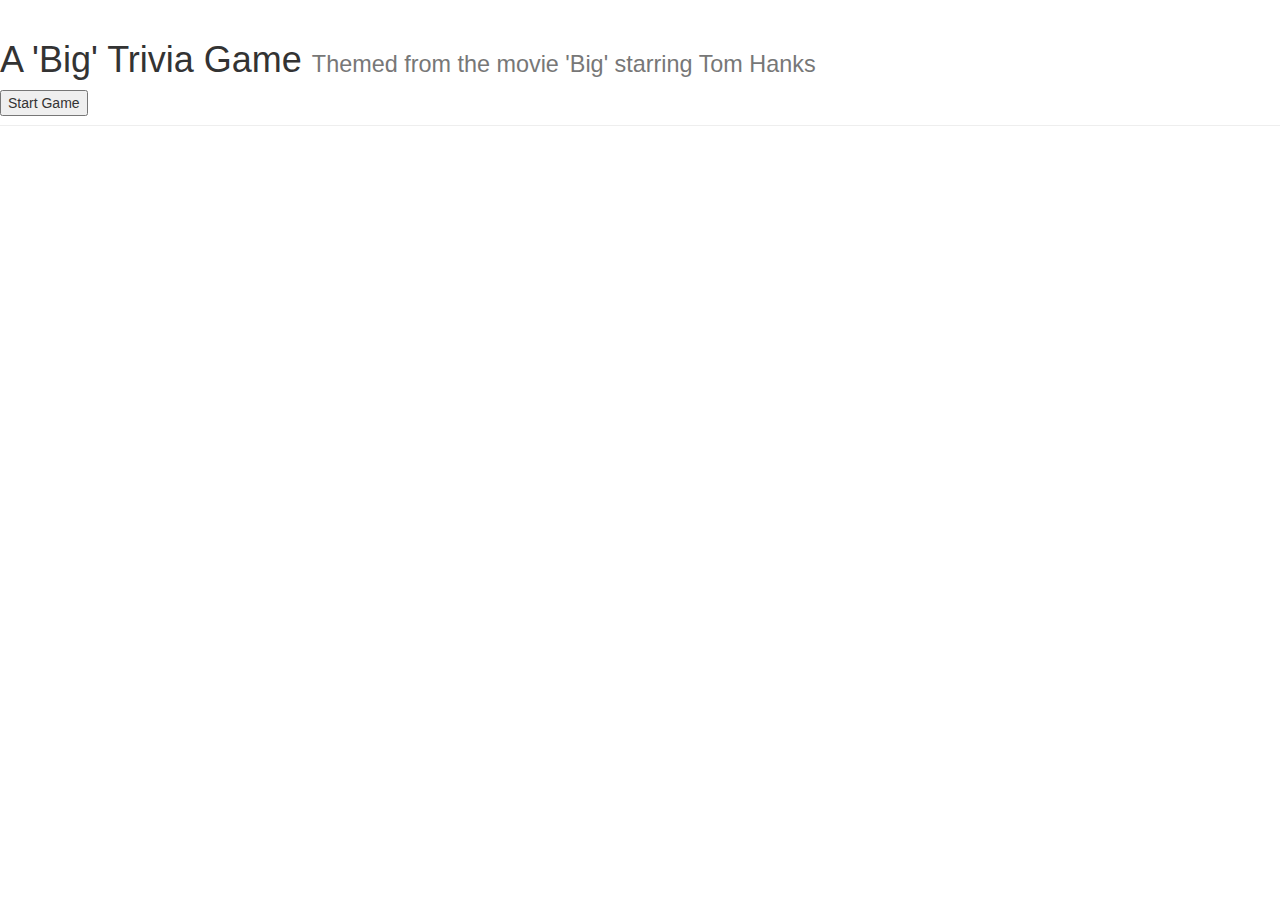
==== index.html @ c5eec669 "First push" ====
<!DOCTYPE html>
<html>
<head>
	<title>Trivia Game</title>
	<meta name="viewport" content="width=device-width, initial-scale=1">
	<script src="https://ajax.googleapis.com/ajax/libs/jquery/3.2.1/jquery.min.js"></script>
	<link rel="stylesheet" href="https://maxcdn.bootstrapcdn.com/bootstrap/3.3.7/css/bootstrap.min.css" integrity="sha384-BVYiiSIFeK1dGmJRAkycuHAHRg32OmUcww7on3RYdg4Va+PmSTsz/K68vbdEjh4u" crossorigin="anonymous">

</head>
<body>
	
	<div class="page-header" id="header">
  <h1>A 'Big' Trivia Game <small>Themed from the movie 'Big' starring Tom Hanks</small></h1>

<!-- Start button to begin game play shown here-->
  <button id="start">Start Game</button>
</div>
	<div id="game-board" class="invisible">
	<p id="timer">Time Remaining: </p>
<!-- Trivia questions for game displayed here -->
	<h3 id="question"></h3>
<div class="well well-sm">
<!-- Buttons that will display possible answers shown here -->
<div class="btn-group-vertical" role="group" aria-label="Trivia-game">
  <button type="button" class="btn btn-default" id="answer1"></button>
  <button type="button" class="btn btn-default" id="answer2"></button>
  <button type="button" class="btn btn-default" id="answer3"></button>
  <button type="button" class="btn btn-default" id="answer4"></button>
</div>
</div>
</div>

<script type="text/javascript">
$(document).ready(function(){
// variables created for correct answers, incorrect answers and unanswered questions
var correctAnswers = "";
var incorrectAnswers = "";
var unansweredQuestions = "";

// Object holding the game's questions and answers created below:
var game = {
	question1: {
		question: "In the movie 'Big', what did Josh Baskin wish for?",
		answers: [
			"To be tall enough to ride the roller coaster",
			"To date Cynthia Benson",
			"To be big",
			"To work at a job playing with toys"
		]		
	},
	question2: {
		question: "What was the name of the machine Josh made his wish on?",
		answers: [
			"Cleo",
			"Zoltar",
			"Gypsy",
			"Fortune"
		]		
	},
	question3: {
		question: "At what company does Josh get a job with in New York City?",
		answers: [
			"F.A.O. Schwarz",
			"MacMillan Toy Company",
			"KB Toys",
			"Toys R Us"
		]		
	},
	question4: {
		question: "Which of these songs does Josh and Mr. MacMillan play on the Walking Piano at F.A.O. Schwarz?",
		answers: [
			"Chopsticks",
			"Hot in the City",
			"Shimmy, Shimmy Cocoa Pop",
			"Forget Me Nots"
		]		
	},
	question5: {
		question: "After leaving the work party, what does Josh and his co-worker Susan do at his place?",
		answers: [
			"Jump on a trampoline",
			"Have a silly string fight",
			"Play GI-Joe: Commando Attack Game",
			"Throw darts"
		]		
	},
	question6: {
		question: "What toy do Susan and Josh collaborate on for MacMillan Toys?",
		answers: [
			"A Transformer for Girls",
			"An Electronic Comic Book",
			"A Squeezy Doll",
			"A Table Hockey Game"
		]		
	},
	question7: {
		question: "How did Josh become a kid again?",
		answers: [
			"The effects wore off when he went to sleep returning him to a kid again",
			"He visited a fortune teller who made him a potion to return him back to normal",
			"He woke up from a dream and realized he was still a kid",
			"He found a Zoltar machine and made a wish to be little again"
		]		
	},
	question8: {
		question: "Who took Josh home once he made his wish to be little again?",
		answers: [
			"His girlfriend, Susan Lawrence",
			"His best friend, Billy Kopecki",
			"His dream girl, Cynthia Benson",
			"His boss, Mr. MacMillan"
		]		
	},
}
// On click of start button, the button will become visible and the game board 
// displaying our question and answer combinations will appear
$("#start").click(function(){

	$("#start").addClass("invisible")
	$("#game-board").removeClass("invisible");

	// window.onload = function() {
	// setTimeout(thirtySeconds, 1000 * 30);
	// function thirtySeconds() {
	// 	$("#timer").append("<h2>Time's Up! </h2>");
	// }
});

// var countDown = {
// 	time: 30,
// 	start: function () {
// 		counter = setInterval(stopwatch.count, 1000);
// 	},
// 	}

// 	count: function () {
// 		stopwatch.time--;
// 	}

// 	var converted = stopwatch.timeConverter(stopwatch.time);
// 	$("#timer").html(converted);
// }

// 	stop: function() {
// 	clearInterval(counter);
// }

// var converted = stopwatch.timeConverter(stopwatch.time);
// 	$("#timer").html(converted);

// timeConverter: function(t){
// 	var minutes = Math.floor(t/60);
// 	var seconds = t -  (minutes * 60);
// 	if (seconds< 10){
// 		seconds = "0" + seconds;
// 	}
// }






	// setInterval(function(){
	// 	$("#timer").html("00:00");
	// }, 30000); 
// var countDownTime = new Date("00:30").getTime();
// var x = setInterval(function() {
// 	var now = new Date().getTime();
// 	var distance = countDownTime - now;

// var seconds = Math.floor((distance % (1000 * 60)) / 1000);
// document.getElementById("timer").innerHTML = seconds + "s ";

//  if (distance < 0) {
//     clearInterval(x);
//     document.getElementById("timer").innerHTML = "Time's Up!";
//   }
// }, 30000);

// var numberOfQuestions = [1, 2, 3, 4, 5, 6, 7, 8];

// // var numberOfQuestions = ["question1", "question2", "question3", "question4", "question5", "question6", "question7", "question8"];

// 	for (var k = 0; k < numberOfQuestions; k++) {
// 		$('#question').html(game['question' + (k + 1)].question);

// 		for (var i = 0; i < game['question' + (k + 1)].answers.length; i++) {
// 			$('#answer' + (i+1)).html(game.question1.answers[i]);

// 		}	

// 	    $("#game-board").removeClass("invisible");
// 	    }
	});
// });
</script>
</body>
</html>
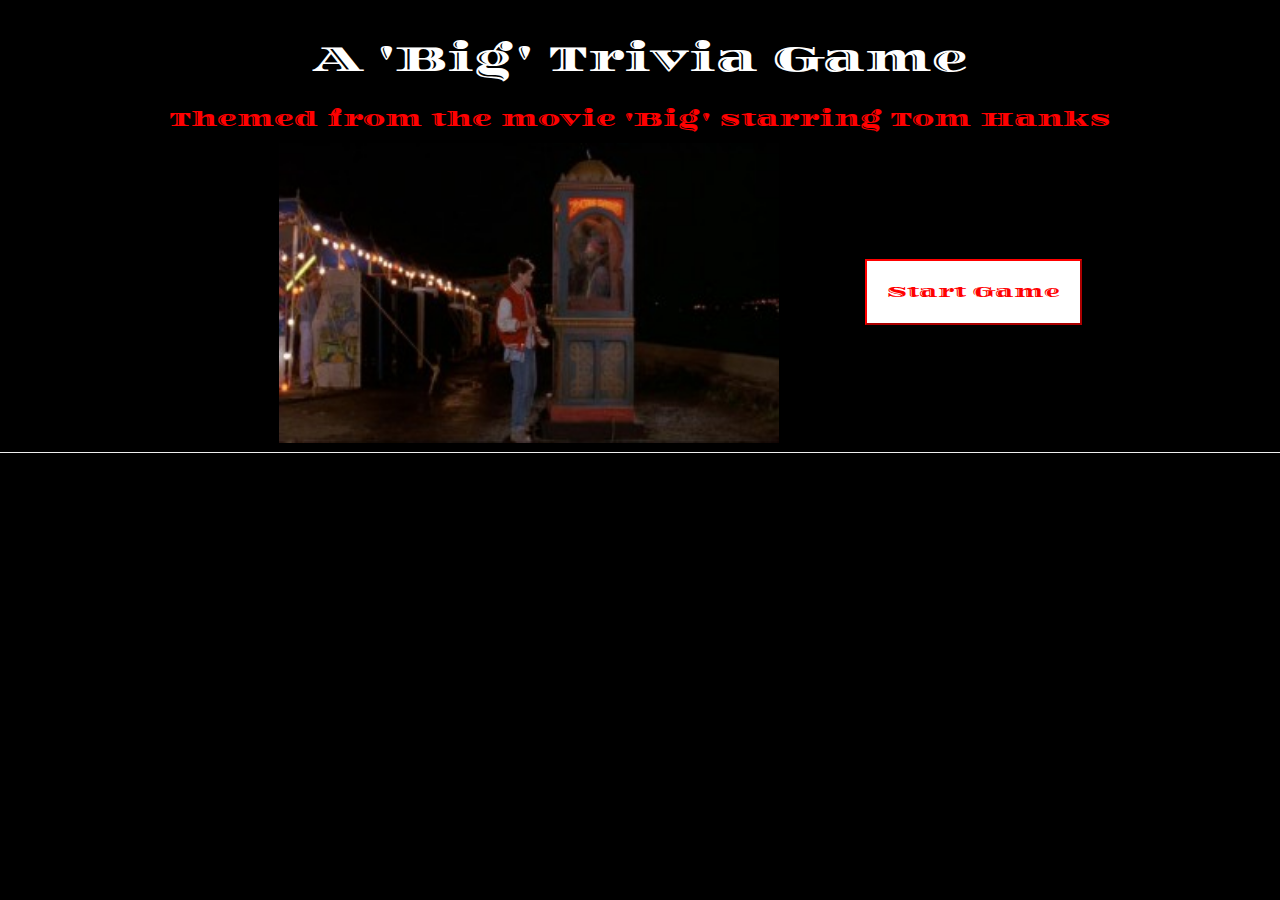
==== commit 2032e96f: "adding files" ====
--- a/index.html
+++ b/index.html
@@ -2,15 +2,21 @@
 <html>
 <head>
 	<title>Trivia Game</title>
+	<meta charset="utf-8">
+	<meta http-equiv="X-UA-Compatible" content="IE=edge">
 	<meta name="viewport" content="width=device-width, initial-scale=1">
 	<script src="https://ajax.googleapis.com/ajax/libs/jquery/3.2.1/jquery.min.js"></script>
+	<script type="text/javascript" src="assets/javascript/app.js"></script>
 	<link rel="stylesheet" href="https://maxcdn.bootstrapcdn.com/bootstrap/3.3.7/css/bootstrap.min.css" integrity="sha384-BVYiiSIFeK1dGmJRAkycuHAHRg32OmUcww7on3RYdg4Va+PmSTsz/K68vbdEjh4u" crossorigin="anonymous">
-
+	<link rel="stylesheet" type="text/css" href="assets/css/style.css">
+	<link href="https://fonts.googleapis.com/css?family=Diplomata" rel="stylesheet">
 </head>
 <body>
 	
 	<div class="page-header" id="header">
-  <h1>A 'Big' Trivia Game <small>Themed from the movie 'Big' starring Tom Hanks</small></h1>
+  <h1>A 'Big' Trivia Game</h1> 
+  <h2><small style="color:red">Themed from the movie 'Big' starring Tom Hanks</small></h2>
+  <img src="assets/images/zoltar.jpg" alt="Josh and Zoltar Machine" id="pic">
 
 <!-- Start button to begin game play shown here-->
   <button id="start">Start Game</button>
@@ -29,171 +35,5 @@
 </div>
 </div>
 </div>
-
-<script type="text/javascript">
-$(document).ready(function(){
-// variables created for correct answers, incorrect answers and unanswered questions
-var correctAnswers = "";
-var incorrectAnswers = "";
-var unansweredQuestions = "";
-
-// Object holding the game's questions and answers created below:
-var game = {
-	question1: {
-		question: "In the movie 'Big', what did Josh Baskin wish for?",
-		answers: [
-			"To be tall enough to ride the roller coaster",
-			"To date Cynthia Benson",
-			"To be big",
-			"To work at a job playing with toys"
-		]		
-	},
-	question2: {
-		question: "What was the name of the machine Josh made his wish on?",
-		answers: [
-			"Cleo",
-			"Zoltar",
-			"Gypsy",
-			"Fortune"
-		]		
-	},
-	question3: {
-		question: "At what company does Josh get a job with in New York City?",
-		answers: [
-			"F.A.O. Schwarz",
-			"MacMillan Toy Company",
-			"KB Toys",
-			"Toys R Us"
-		]		
-	},
-	question4: {
-		question: "Which of these songs does Josh and Mr. MacMillan play on the Walking Piano at F.A.O. Schwarz?",
-		answers: [
-			"Chopsticks",
-			"Hot in the City",
-			"Shimmy, Shimmy Cocoa Pop",
-			"Forget Me Nots"
-		]		
-	},
-	question5: {
-		question: "After leaving the work party, what does Josh and his co-worker Susan do at his place?",
-		answers: [
-			"Jump on a trampoline",
-			"Have a silly string fight",
-			"Play GI-Joe: Commando Attack Game",
-			"Throw darts"
-		]		
-	},
-	question6: {
-		question: "What toy do Susan and Josh collaborate on for MacMillan Toys?",
-		answers: [
-			"A Transformer for Girls",
-			"An Electronic Comic Book",
-			"A Squeezy Doll",
-			"A Table Hockey Game"
-		]		
-	},
-	question7: {
-		question: "How did Josh become a kid again?",
-		answers: [
-			"The effects wore off when he went to sleep returning him to a kid again",
-			"He visited a fortune teller who made him a potion to return him back to normal",
-			"He woke up from a dream and realized he was still a kid",
-			"He found a Zoltar machine and made a wish to be little again"
-		]		
-	},
-	question8: {
-		question: "Who took Josh home once he made his wish to be little again?",
-		answers: [
-			"His girlfriend, Susan Lawrence",
-			"His best friend, Billy Kopecki",
-			"His dream girl, Cynthia Benson",
-			"His boss, Mr. MacMillan"
-		]		
-	},
-}
-// On click of start button, the button will become visible and the game board 
-// displaying our question and answer combinations will appear
-$("#start").click(function(){
-
-	$("#start").addClass("invisible")
-	$("#game-board").removeClass("invisible");
-
-	// window.onload = function() {
-	// setTimeout(thirtySeconds, 1000 * 30);
-	// function thirtySeconds() {
-	// 	$("#timer").append("<h2>Time's Up! </h2>");
-	// }
-});
-
-// var countDown = {
-// 	time: 30,
-// 	start: function () {
-// 		counter = setInterval(stopwatch.count, 1000);
-// 	},
-// 	}
-
-// 	count: function () {
-// 		stopwatch.time--;
-// 	}
-
-// 	var converted = stopwatch.timeConverter(stopwatch.time);
-// 	$("#timer").html(converted);
-// }
-
-// 	stop: function() {
-// 	clearInterval(counter);
-// }
-
-// var converted = stopwatch.timeConverter(stopwatch.time);
-// 	$("#timer").html(converted);
-
-// timeConverter: function(t){
-// 	var minutes = Math.floor(t/60);
-// 	var seconds = t -  (minutes * 60);
-// 	if (seconds< 10){
-// 		seconds = "0" + seconds;
-// 	}
-// }
-
-
-
-
-
-
-	// setInterval(function(){
-	// 	$("#timer").html("00:00");
-	// }, 30000); 
-// var countDownTime = new Date("00:30").getTime();
-// var x = setInterval(function() {
-// 	var now = new Date().getTime();
-// 	var distance = countDownTime - now;
-
-// var seconds = Math.floor((distance % (1000 * 60)) / 1000);
-// document.getElementById("timer").innerHTML = seconds + "s ";
-
-//  if (distance < 0) {
-//     clearInterval(x);
-//     document.getElementById("timer").innerHTML = "Time's Up!";
-//   }
-// }, 30000);
-
-// var numberOfQuestions = [1, 2, 3, 4, 5, 6, 7, 8];
-
-// // var numberOfQuestions = ["question1", "question2", "question3", "question4", "question5", "question6", "question7", "question8"];
-
-// 	for (var k = 0; k < numberOfQuestions; k++) {
-// 		$('#question').html(game['question' + (k + 1)].question);
-
-// 		for (var i = 0; i < game['question' + (k + 1)].answers.length; i++) {
-// 			$('#answer' + (i+1)).html(game.question1.answers[i]);
-
-// 		}	
-
-// 	    $("#game-board").removeClass("invisible");
-// 	    }
-	});
-// });
-</script>
 </body>
 </html>--- a/assets/css/style.css
+++ b/assets/css/style.css
@@ -0,0 +1,29 @@
+body {
+	background-color: black;
+}
+
+#header {
+	text-align: center;
+	color: white;
+	font-family: 'Diplomata', cursive;
+
+}
+
+#start {
+	padding: 20px;
+	margin-left: 80px;
+	color:red;
+	border-color: red;
+	background-color: white;
+	font-size: 16px;
+}
+
+#timer {
+	color:red;
+}
+
+#pic {
+	margin-left: 80px;
+	width: 500px;
+	height: 300px;
+}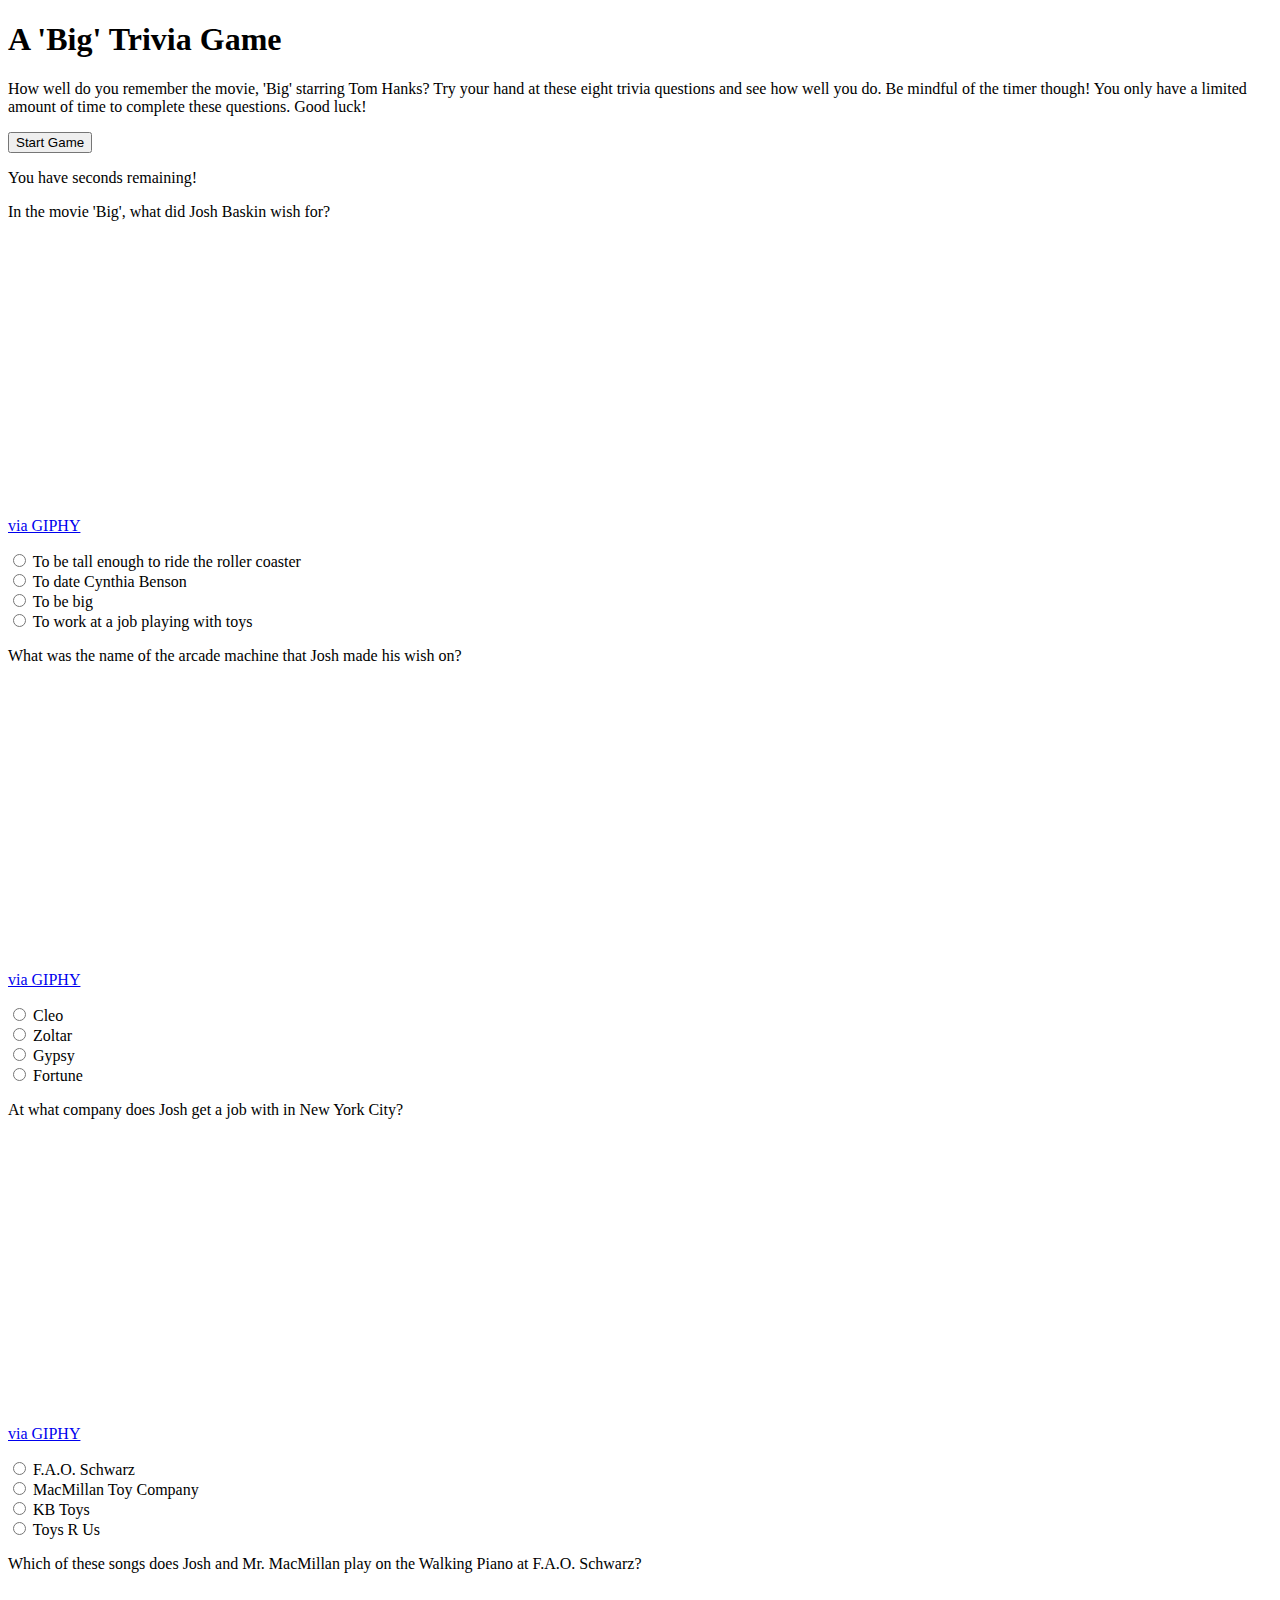
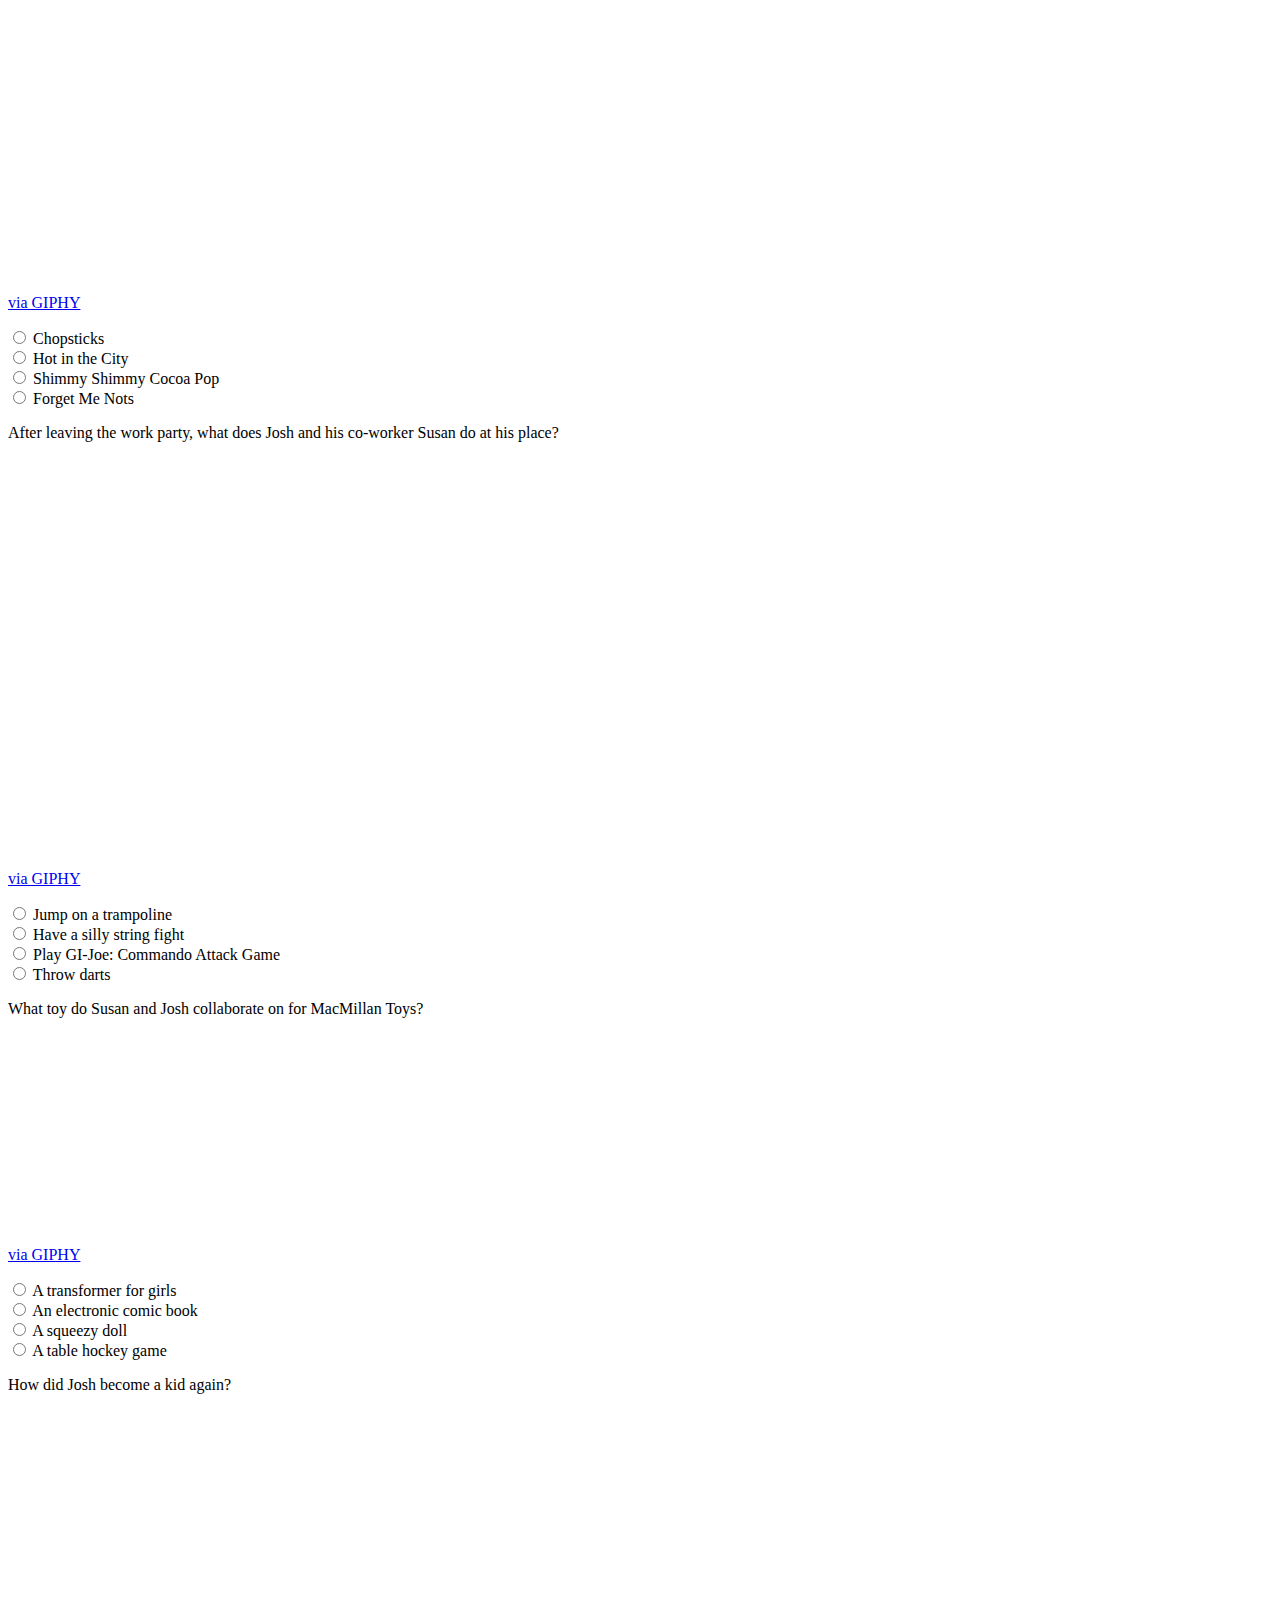
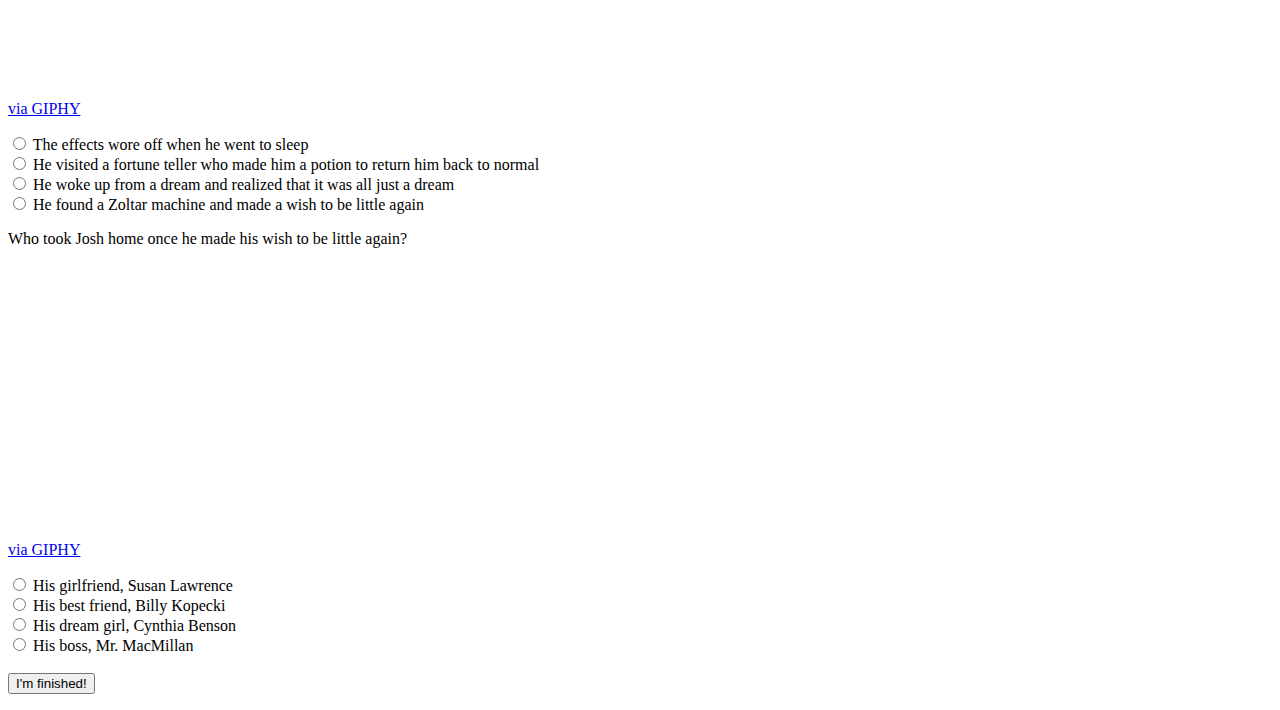
==== commit 23066a7f: "changes" ====
--- a/index.html
+++ b/index.html
@@ -1,39 +1,179 @@
 <!DOCTYPE html>
-<html>
+<html lang="en-us">
+
 <head>
-	<title>Trivia Game</title>
-	<meta charset="utf-8">
-	<meta http-equiv="X-UA-Compatible" content="IE=edge">
-	<meta name="viewport" content="width=device-width, initial-scale=1">
-	<script src="https://ajax.googleapis.com/ajax/libs/jquery/3.2.1/jquery.min.js"></script>
-	<script type="text/javascript" src="assets/javascript/app.js"></script>
-	<link rel="stylesheet" href="https://maxcdn.bootstrapcdn.com/bootstrap/3.3.7/css/bootstrap.min.css" integrity="sha384-BVYiiSIFeK1dGmJRAkycuHAHRg32OmUcww7on3RYdg4Va+PmSTsz/K68vbdEjh4u" crossorigin="anonymous">
-	<link rel="stylesheet" type="text/css" href="assets/css/style.css">
-	<link href="https://fonts.googleapis.com/css?family=Diplomata" rel="stylesheet">
+    <meta charset="UTF-8">
+    <title>Trivia Game</title>
+    <link rel="stylesheet" type="text/css" href="assets/css/style.css">
+    <script src="https://ajax.googleapis.com/ajax/libs/jquery/3.2.1/jquery.min.js"></script>
+    <script type="text/javascript" src="assets/javascript/app.js"></script>
+    
 </head>
+
 <body>
-	
-	<div class="page-header" id="header">
-  <h1>A 'Big' Trivia Game</h1> 
-  <h2><small style="color:red">Themed from the movie 'Big' starring Tom Hanks</small></h2>
-  <img src="assets/images/zoltar.jpg" alt="Josh and Zoltar Machine" id="pic">
+    <h1>A 'Big' Trivia Game</h1>
+    <div class="intro"  id="game-board" class="invisible">
+        <p>How well do you remember the movie, 'Big' starring Tom Hanks? Try your hand at these eight trivia questions and see how well you do. Be mindful of the timer though! You only have a limited amount of time to complete these questions. Good luck!</p>
+        
+    </div>
+    <button id=“start”>Start Game</button>
+    </br>
+    
+    <p>You have <span id="timer"></span> seconds remaining!</p>
+  
+</div>
+    <form id= "quiz" name= "quiz">
+        <p>In the movie 'Big', what did Josh Baskin wish for?</p>
+        <iframe src="https://giphy.com/embed/DRt7Urn4gtfos" width="480" height="260" frameBorder="0" class="giphy-embed" allowFullScreen></iframe>
+        <p><a href="https://giphy.com/gifs/big-elizabeth-perkins-david-moscow-DRt7Urn4gtfos">via GIPHY</a></p>
+        <div>
+            <input type="radio" id="radio1" name="question1" value="To be tall enough to ride the roller coaster">
+            <label id="r1">To be tall enough to ride the roller coaster</label>
+            </br>
+            <input type="radio" id="radio2" name="question1" value="To date Cynthia Benson">
+            <label id="r2">To date Cynthia Benson</label>
+            </br>
+            <input type="radio" id="radio3" name="question1" value="To be big">
+            <label id="r3">To be big</label>
+            </br>
+            <input type="radio" id="radio4" name="question1" value="To work at a job playing with toys">
+            <label id="r4">To work at a job playing with toys</label>
+            </br>
+        </div>
+        <div>
+            <p>What was the name of the arcade machine that Josh made his wish on?</p>
+            <iframe src="https://giphy.com/embed/CToJzvhONI6A0" width="480" height="270" frameBorder="0" class="giphy-embed" allowFullScreen></iframe>
+            <p><a href="https://giphy.com/gifs/zoltar-CToJzvhONI6A0">via GIPHY</a></p>
+            <input type="radio" id="radio5" name="question2" value="Cleo">
+            <label id="r5">Cleo</label>
+            </br>
+            <input type="radio" id="radio6" name="question2" value="Zoltar">
+            <label id="r6">Zoltar</label>
+            </br>
+            <input type="radio" id="radio7" name="question2" value="Gypsy">
+            <label id="r7">Gypsy</label>
+            </br>
+            <input type="radio" id="radio8" name="question2" value="Fortune">
+            <label id="r8">Fortune</label>
+            </br>
+        </div>
+        <div>
+            <p>At what company does Josh get a job with in New York City?</p>
+            <iframe src="https://giphy.com/embed/3x25aIHgP2jsc" width="480" height="270" frameBorder="0" class="giphy-embed" allowFullScreen></iframe>
+            <p><a href="https://giphy.com/gifs/tom-hanks-3x25aIHgP2jsc">via GIPHY</a></p>
+            <input type="radio" id="radio9" name="question3" value="F.A.O. Schwarz">
+            <label id="r9">F.A.O. Schwarz</label>
+            </br>
+            <input type="radio" id="radio10" name="question3" value="MacMillan Toy Company">
+            <label id="r10">MacMillan Toy Company</label>
+            </br>
+            <input type="radio" id="radio11" name="question3" value="KB Toys">
+            <label id="r11">KB Toys</label>
+            </br>
+            <input type="radio" id="radio12" name="question3" value="Toys R Us">
+            <label id="r12">Toys R Us</label>
+            </br>
+        </div>
+        <div>
+            <p>Which of these songs does Josh and Mr. MacMillan play on the Walking Piano at F.A.O. Schwarz?</p>
+            <iframe src="https://giphy.com/embed/4iIbR5EhlWHPq" width="480" height="285" frameBorder="0" class="giphy-embed" allowFullScreen></iframe>
+            <p><a href="https://giphy.com/gifs/film-big-80s-movies-4iIbR5EhlWHPq">via GIPHY</a></p>
+            <input type="radio" id="radio13" name="question4" value="Chopsticks">
+            <label id="r13">Chopsticks</label>
+            </br>
+            <input type="radio" id="radio14" name="question4" value="Hot in the City">
+            <label id="r14">Hot in the City</label>
+            </br>
+            <input type="radio" id="radio15" name="question4" value="Shimmy Shimmy Cocoa Pop">
+            <label id="r15">Shimmy Shimmy Cocoa Pop</label>
+            </br>
+            <input type="radio" id="radio16" name="question4" value="Forget Me Nots">
+            <label id="r16">Forget Me Nots</label>
+            </br>
+        </div>
+        <div>
+            <p>After leaving the work party, what does Josh and his co-worker Susan do at his place?</p>
+            <iframe src="https://giphy.com/embed/10w8BEthGsGS0U" width="480" height="392" frameBorder="0" class="giphy-embed" allowFullScreen></iframe>
+            <p><a href="https://giphy.com/gifs/big-tom-hanks-academy-award-10w8BEthGsGS0U">via GIPHY</a></p>
+            <input type="radio" id="radio17" name="question5" value="Jump on a trampoline">
+            <label id="r17">Jump on a trampoline</label>
+            </br>
+            <input type="radio" id="radio18" name="question5" value="Have a silly string fight">
+            <label id="r18">Have a silly string fight</label>
+            </br>
+            <input type="radio" id="radio19" name="question5" value="Play GI-Joe: Commando Attack Game">
+            <label id="r19">Play GI-Joe: Commando Attack Game</label>
+            </br>
+            <input type="radio" id="radio20" name="question5" value="Throw darts">
+            <label id="r20">Throw darts</label>
+            </br>
+        </div>
+        <div>
+            <p>What toy do Susan and Josh collaborate on for MacMillan Toys?</p>
+            <iframe src="https://giphy.com/embed/YxunEszWCsOpG" width="480" height="192" frameBorder="0" class="giphy-embed" allowFullScreen></iframe>
+            <p><a href="https://giphy.com/gifs/big-tom-hanks-elizabeth-perkins-YxunEszWCsOpG">via GIPHY</a></p>
+            <input type="radio" id="radio21" name="question6" value="A transformer for girls">
+            <label id="r21">A transformer for girls</label>
+            </br>
+            <input type="radio" id="radio22" name="question6" value="An electronic comic book">
+            <label id="r22">An electronic comic book</label>
+            </br>
+            <input type="radio" id="radio23" name="question6" value="A squeezy doll">
+            <label id="r23">A squeezy doll</label>
+            </br>
+            <input type="radio" id="radio24" name="question6" value="A table hockey game">
+            <label id="r24">A table hockey game</label>
+            </br>
+        </div>
+        <div>
+            <p>How did Josh become a kid again?</p>
+            <iframe src="https://giphy.com/embed/9VObaC8bs7PW0" width="480" height="270" frameBorder="0" class="giphy-embed" allowFullScreen></iframe>
+            <p><a href="https://giphy.com/gifs/zoltar-your-wish-is-granted-9VObaC8bs7PW0">via GIPHY</a></p>
+            <input type="radio" id="radio25" name="question7" value="The effects wore off when he went to sleep">
+            <label id="r25">The effects wore off when he went to sleep</label>
+            </br>
+            <input type="radio" id="radio26" name="question7" value="He visited a fortune teller who made him a potion to return him back to normal">
+            <label id="r26">He visited a fortune teller who made him a potion to return him back to normal</label>
+                </br>
+                <input type="radio" id="radio27" name="question7" value="He woke up from a dream and realized that it was all just a dream">
+                <label id="r27">He woke up from a dream and realized that it was all just a dream</label>
+                </br>
+                <input type="radio" id="radio28" name="question7" value="He found a Zoltar machine and made a wish to be little again">
+                <label id="r28">He found a Zoltar machine and made a wish to be little again</label>
+                </br>
+        </div>
+        <div>
+            <p>Who took Josh home once he made his wish to be little again?</p>
+            <iframe src="https://giphy.com/embed/7FgcOayLFeMuY" width="480" height="257" frameBorder="0" class="giphy-embed" allowFullScreen></iframe>
+            <p><a href="https://giphy.com/gifs/big-tom-hanks-jared-rushton-7FgcOayLFeMuY">via GIPHY</a></p>
+            <input type="radio" id="radio29" name="question8" value="His girlfriend, Susan Lawrence">
+            <label id="r29">His girlfriend, Susan Lawrence</label>
+            </br>
+            <input type="radio" id="radio30" name="question8" value="His best friend, Billy Kopecki">
+            <label id="r30">His best friend, Billy Kopecki</label>
+                </br>
+                <input type="radio" id="radio31" name="question8" value="His dream girl, Cynthia Benson">
+                <label id="r31">His dream girl, Cynthia Benson</label>
+                </br>
+                <input type="radio" id="radio32" name="question8" value="His boss, Mr. MacMillan">
+                <label id="r32">His boss, Mr. MacMillan</label>
+                </br>
+                </br>
+        </div>
+    
+    <input id="button" type="button" value="I'm finished!" 
+    onclick="check();">
+    <div id="after_submit">
 
-<!-- Start button to begin game play shown here-->
-  <button id="start">Start Game</button>
-</div>
-	<div id="game-board" class="invisible">
-	<p id="timer">Time Remaining: </p>
-<!-- Trivia questions for game displayed here -->
-	<h3 id="question"></h3>
-<div class="well well-sm">
-<!-- Buttons that will display possible answers shown here -->
-<div class="btn-group-vertical" role="group" aria-label="Trivia-game">
-  <button type="button" class="btn btn-default" id="answer1"></button>
-  <button type="button" class="btn btn-default" id="answer2"></button>
-  <button type="button" class="btn btn-default" id="answer3"></button>
-  <button type="button" class="btn btn-default" id="answer4"></button>
-</div>
-</div>
-</div>
+    </div>
+    </div>
+</form>
+
+    <div id="score-board">
+            <p id="correct"></p>
+            <p id="incorrect"></p>
+        </div>
+
 </body>
+
 </html>--- a/assets/css/style.css
+++ b/assets/css/style.css
@@ -1,5 +1,5 @@
 body {
-	background-color: black;
+	
 }
 
 #header {
@@ -18,6 +18,12 @@
 	font-size: 16px;
 }
 
+#question {
+	text-indent: 10px;
+	color: red;
+	text-align: center;
+}
+
 #timer {
 	color:red;
 }
@@ -26,4 +32,8 @@
 	margin-left: 80px;
 	width: 500px;
 	height: 300px;
+}
+
+#answers {
+	margin-left: 512px;
 }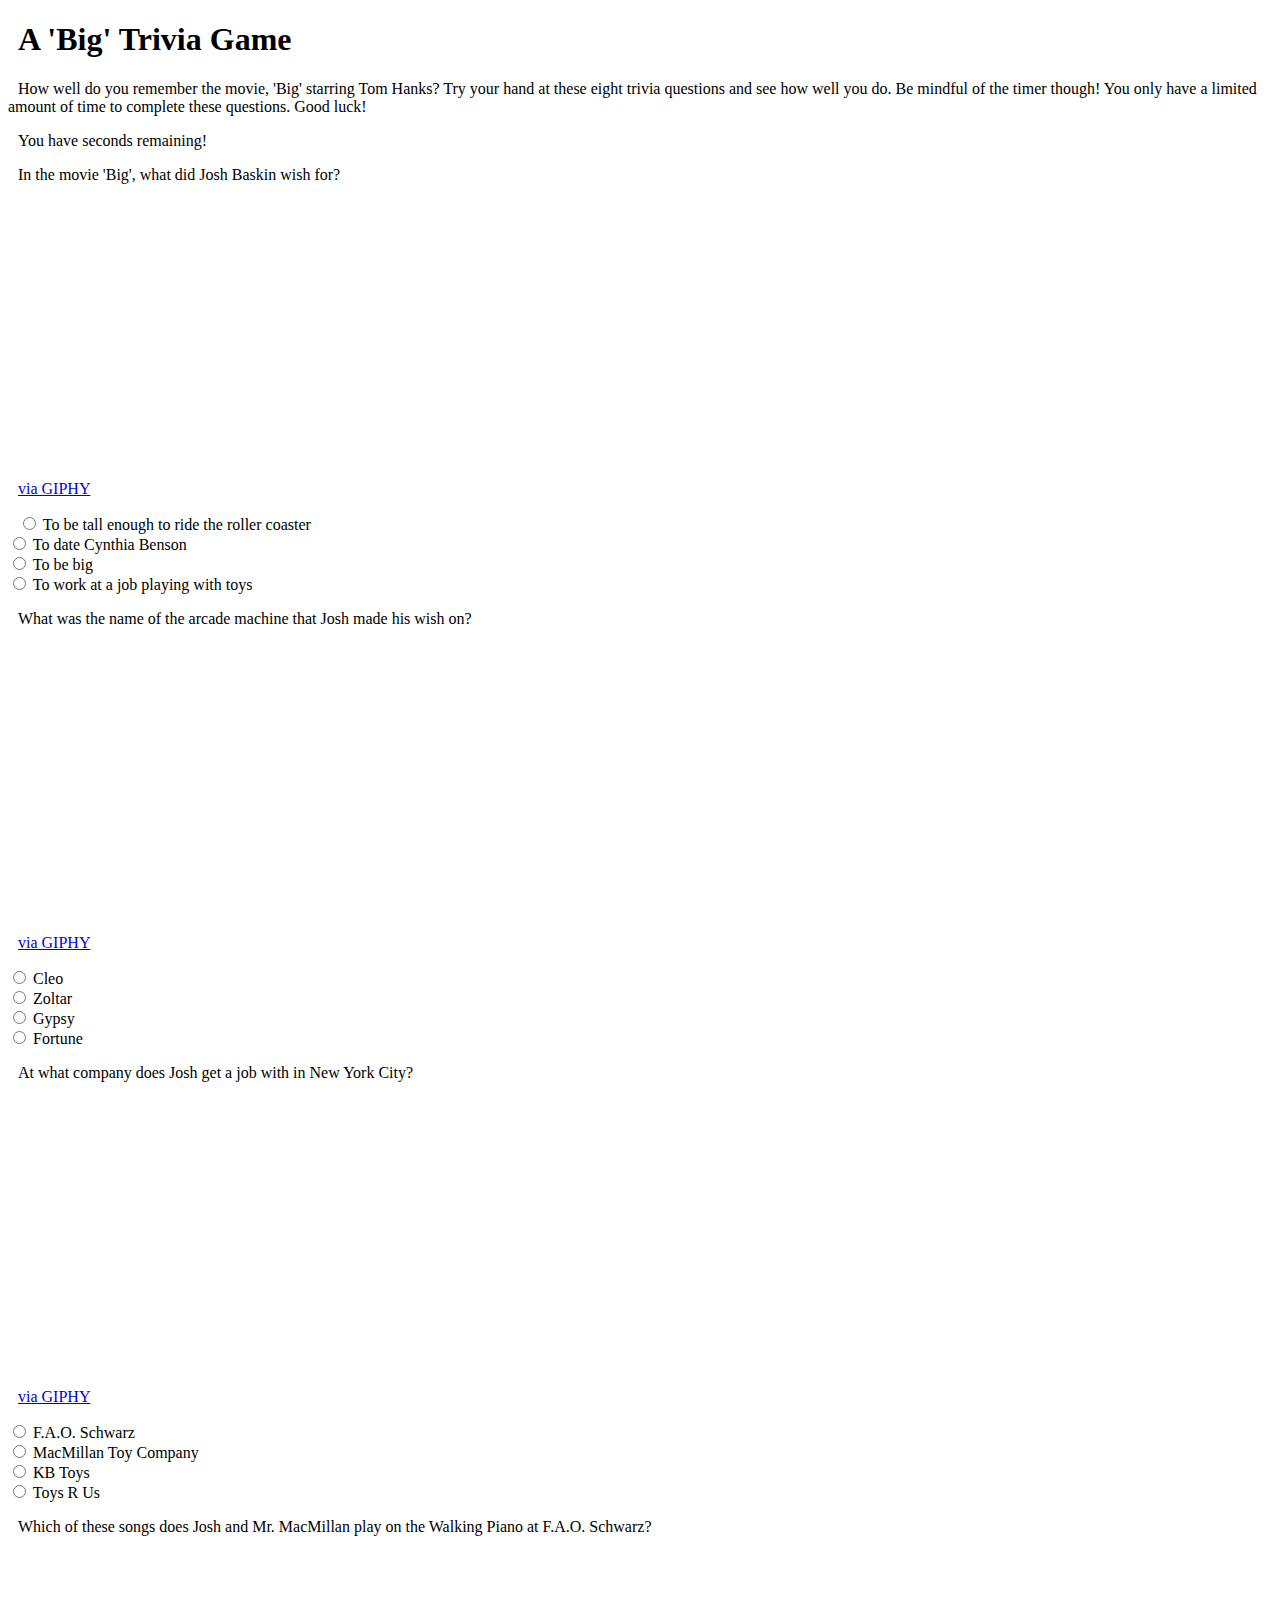
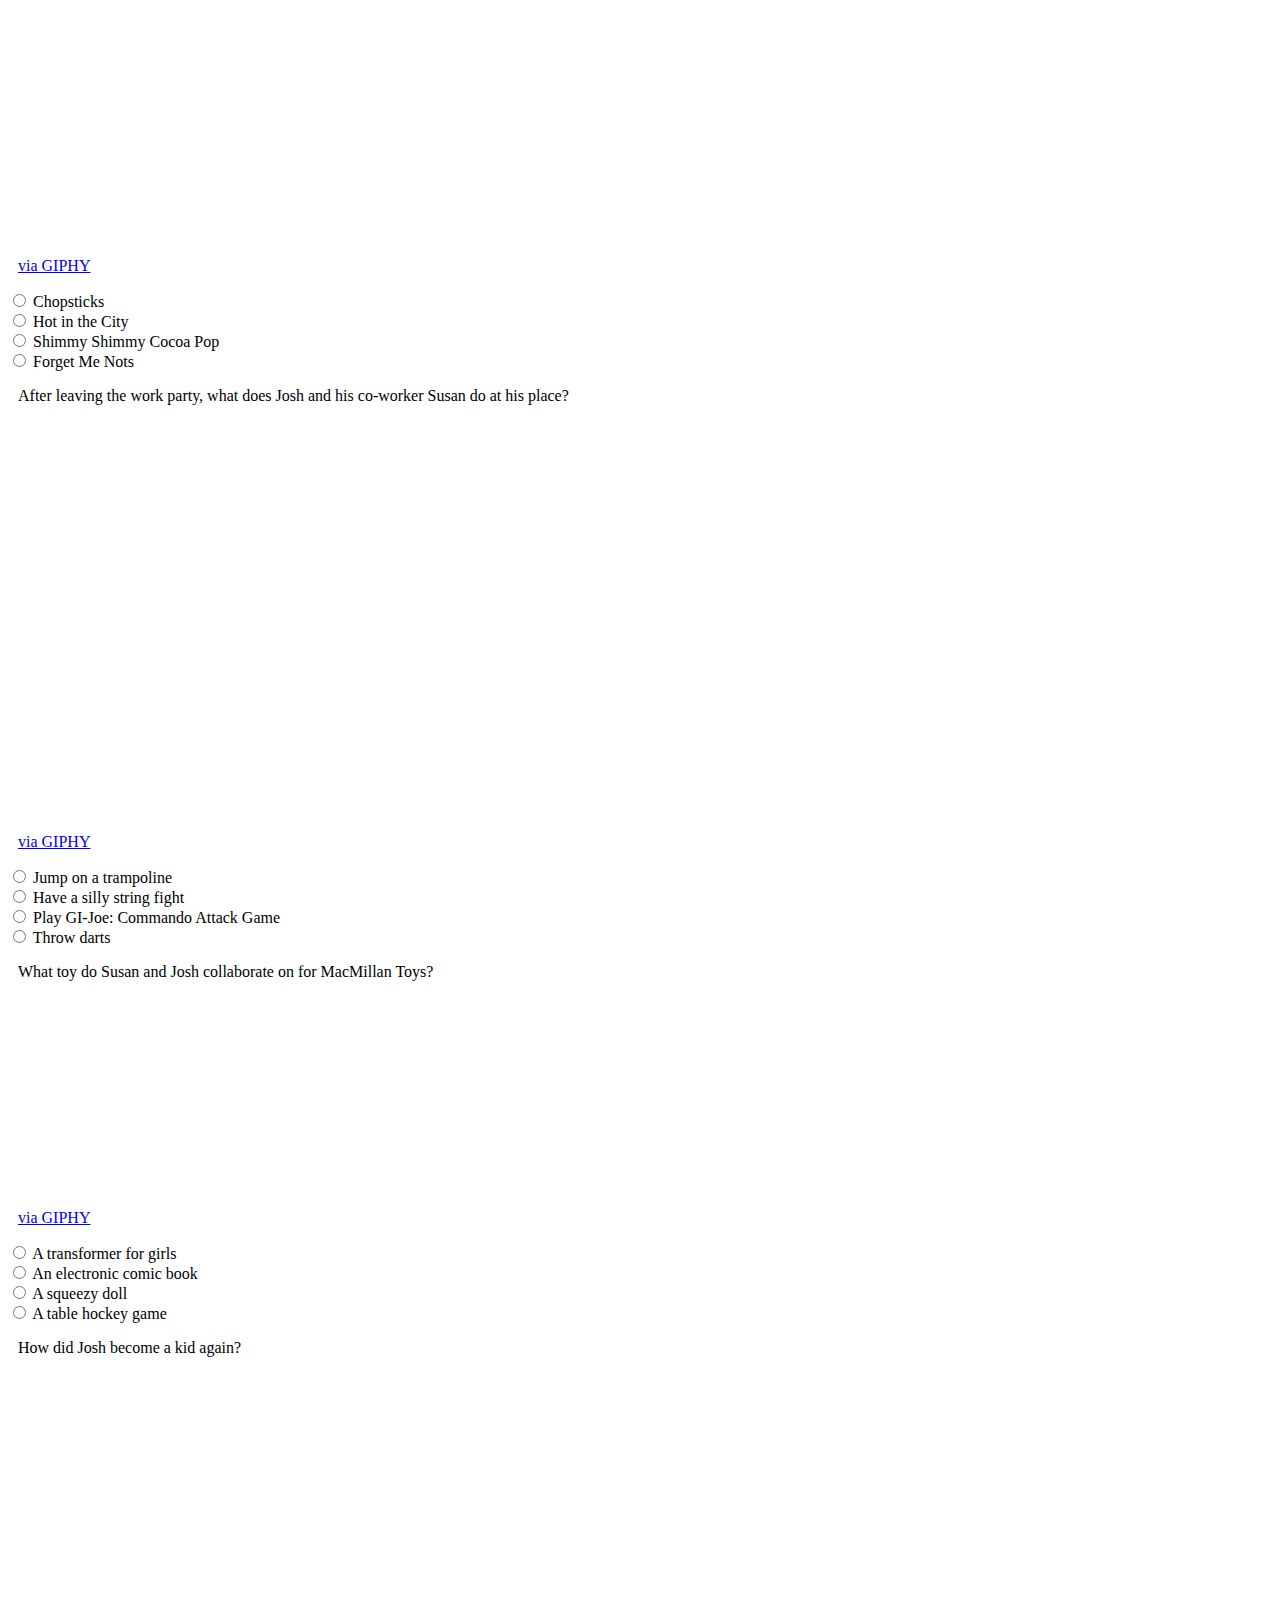
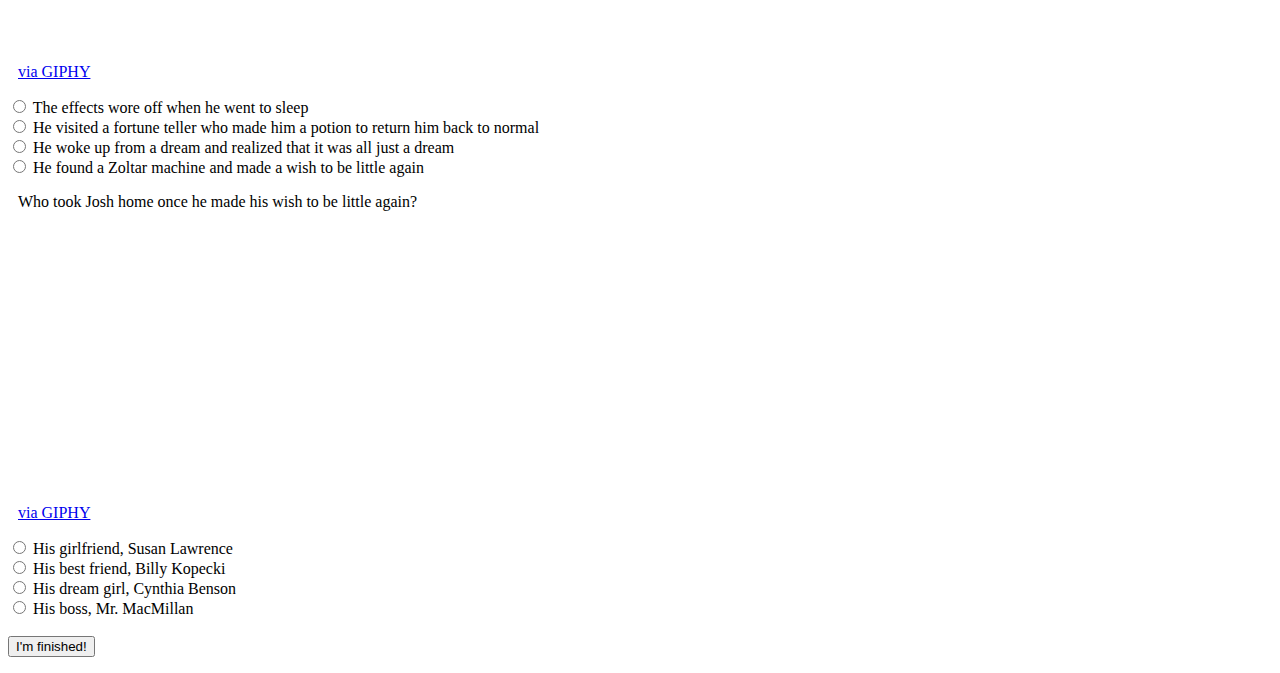
==== commit b393cfc4: "final" ====
--- a/index.html
+++ b/index.html
@@ -15,9 +15,6 @@
     <div class="intro"  id="game-board" class="invisible">
         <p>How well do you remember the movie, 'Big' starring Tom Hanks? Try your hand at these eight trivia questions and see how well you do. Be mindful of the timer though! You only have a limited amount of time to complete these questions. Good luck!</p>
         
-    </div>
-    <button id=“start”>Start Game</button>
-    </br>
     
     <p>You have <span id="timer"></span> seconds remaining!</p>
   
--- a/assets/css/style.css
+++ b/assets/css/style.css
@@ -1,11 +1,9 @@
 body {
-	
+	text-indent: 10px;
 }
 
-#header {
-	text-align: center;
-	color: white;
-	font-family: 'Diplomata', cursive;
+
+	
 
 }
 
@@ -18,22 +16,8 @@
 	font-size: 16px;
 }
 
-#question {
-	text-indent: 10px;
-	color: red;
-	text-align: center;
-}
 
 #timer {
 	color:red;
 }
 
-#pic {
-	margin-left: 80px;
-	width: 500px;
-	height: 300px;
-}
-
-#answers {
-	margin-left: 512px;
-}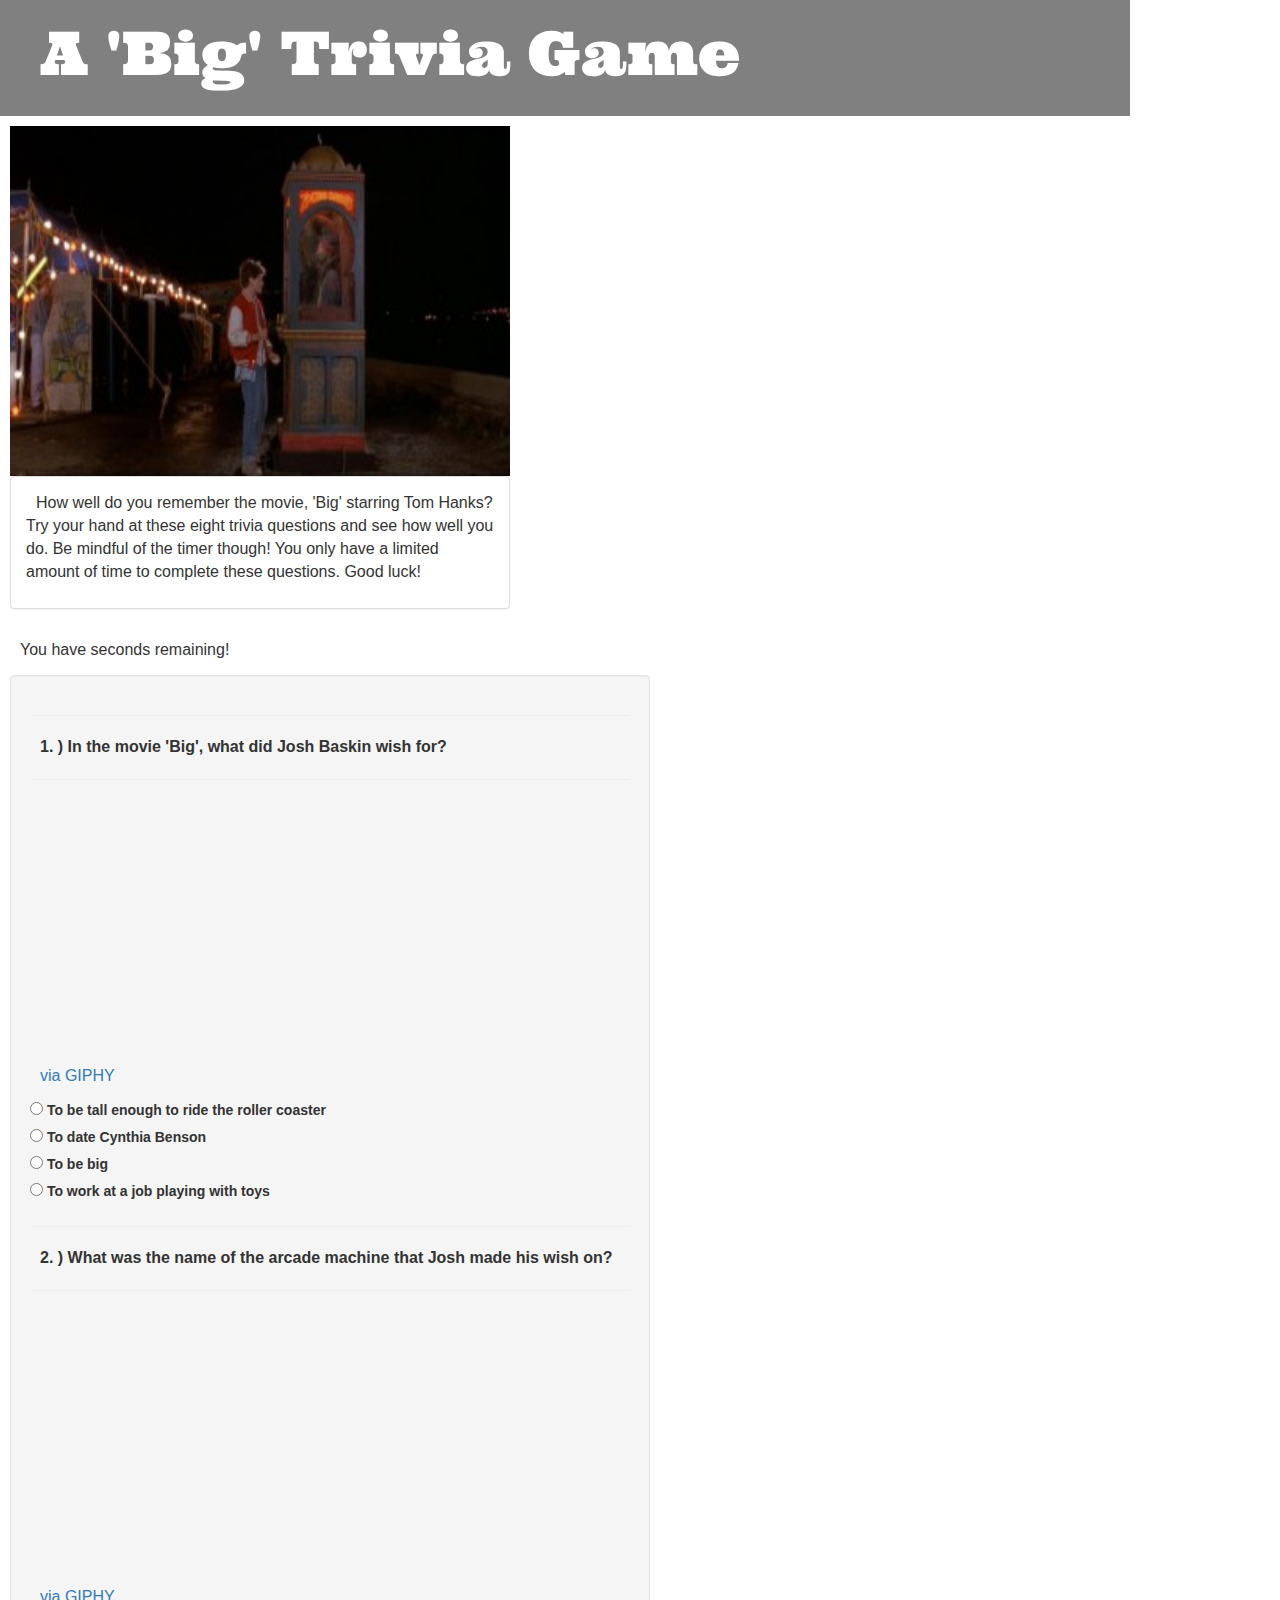
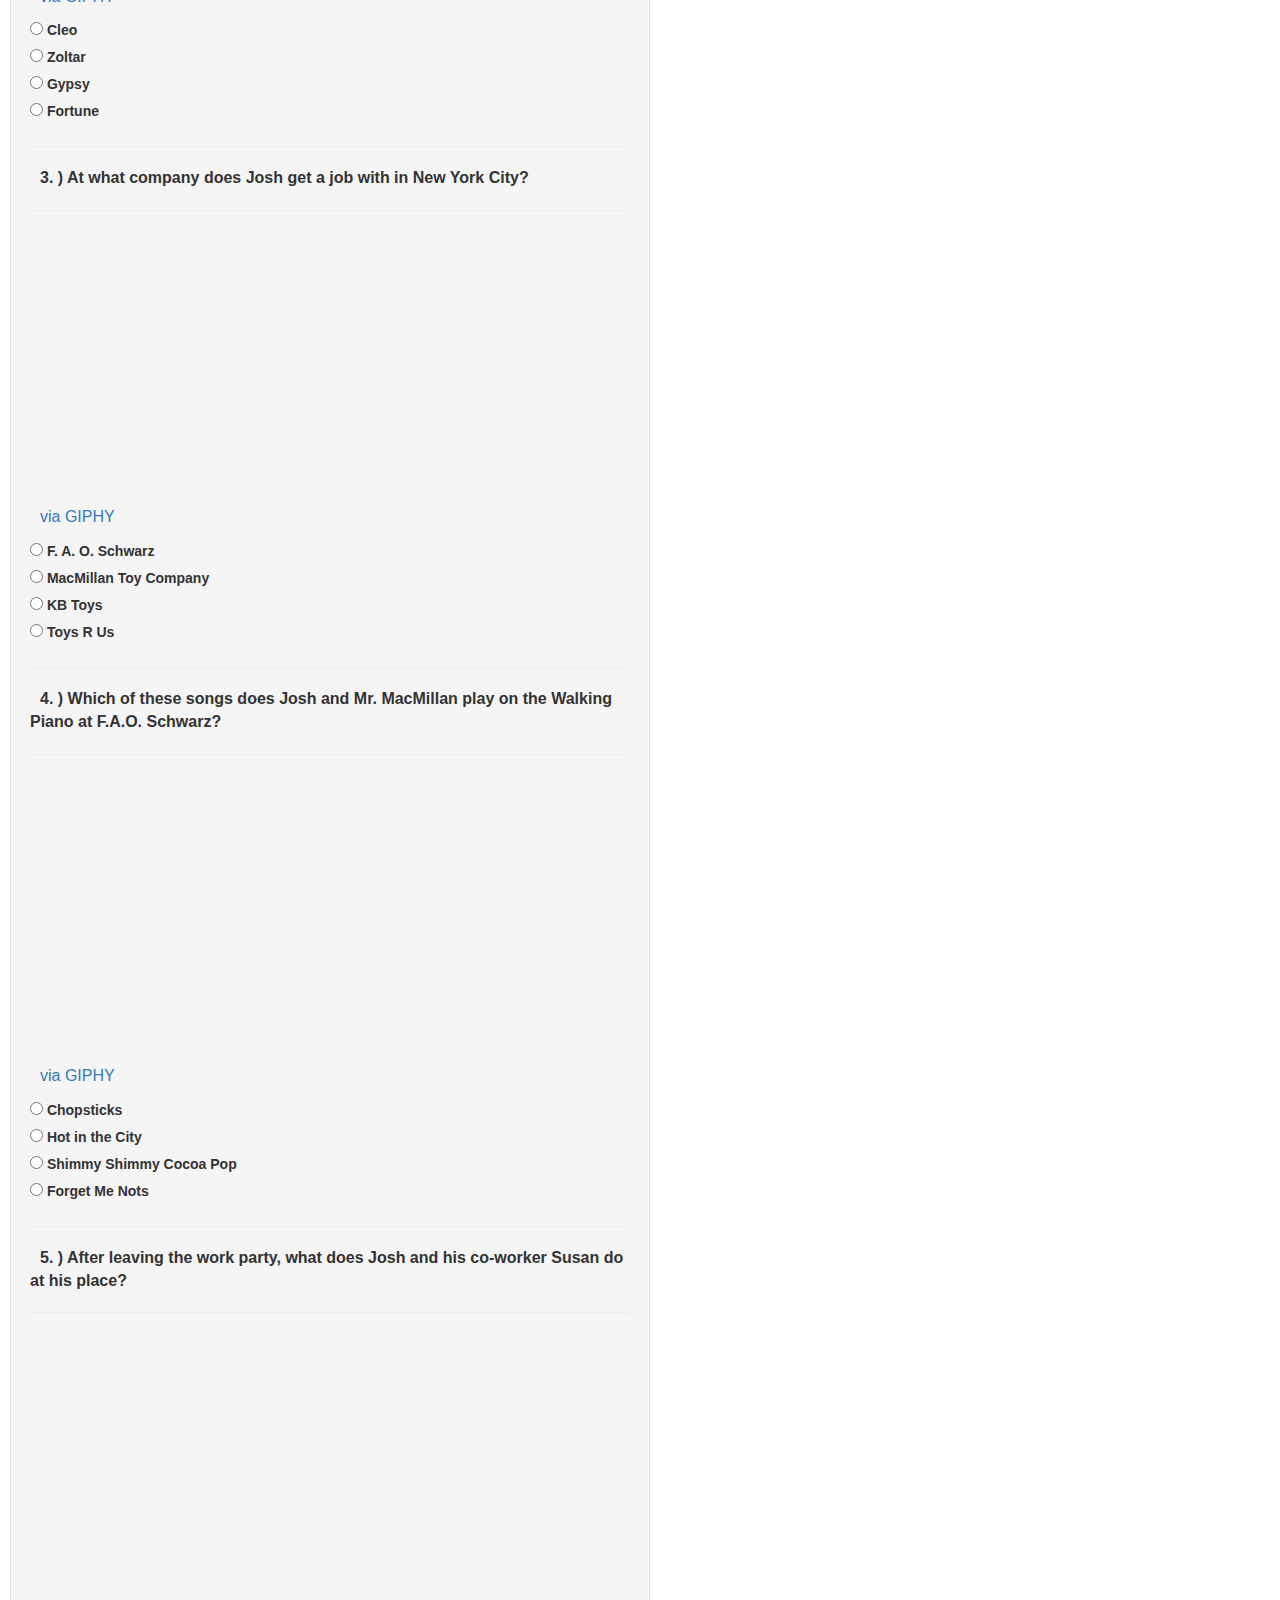
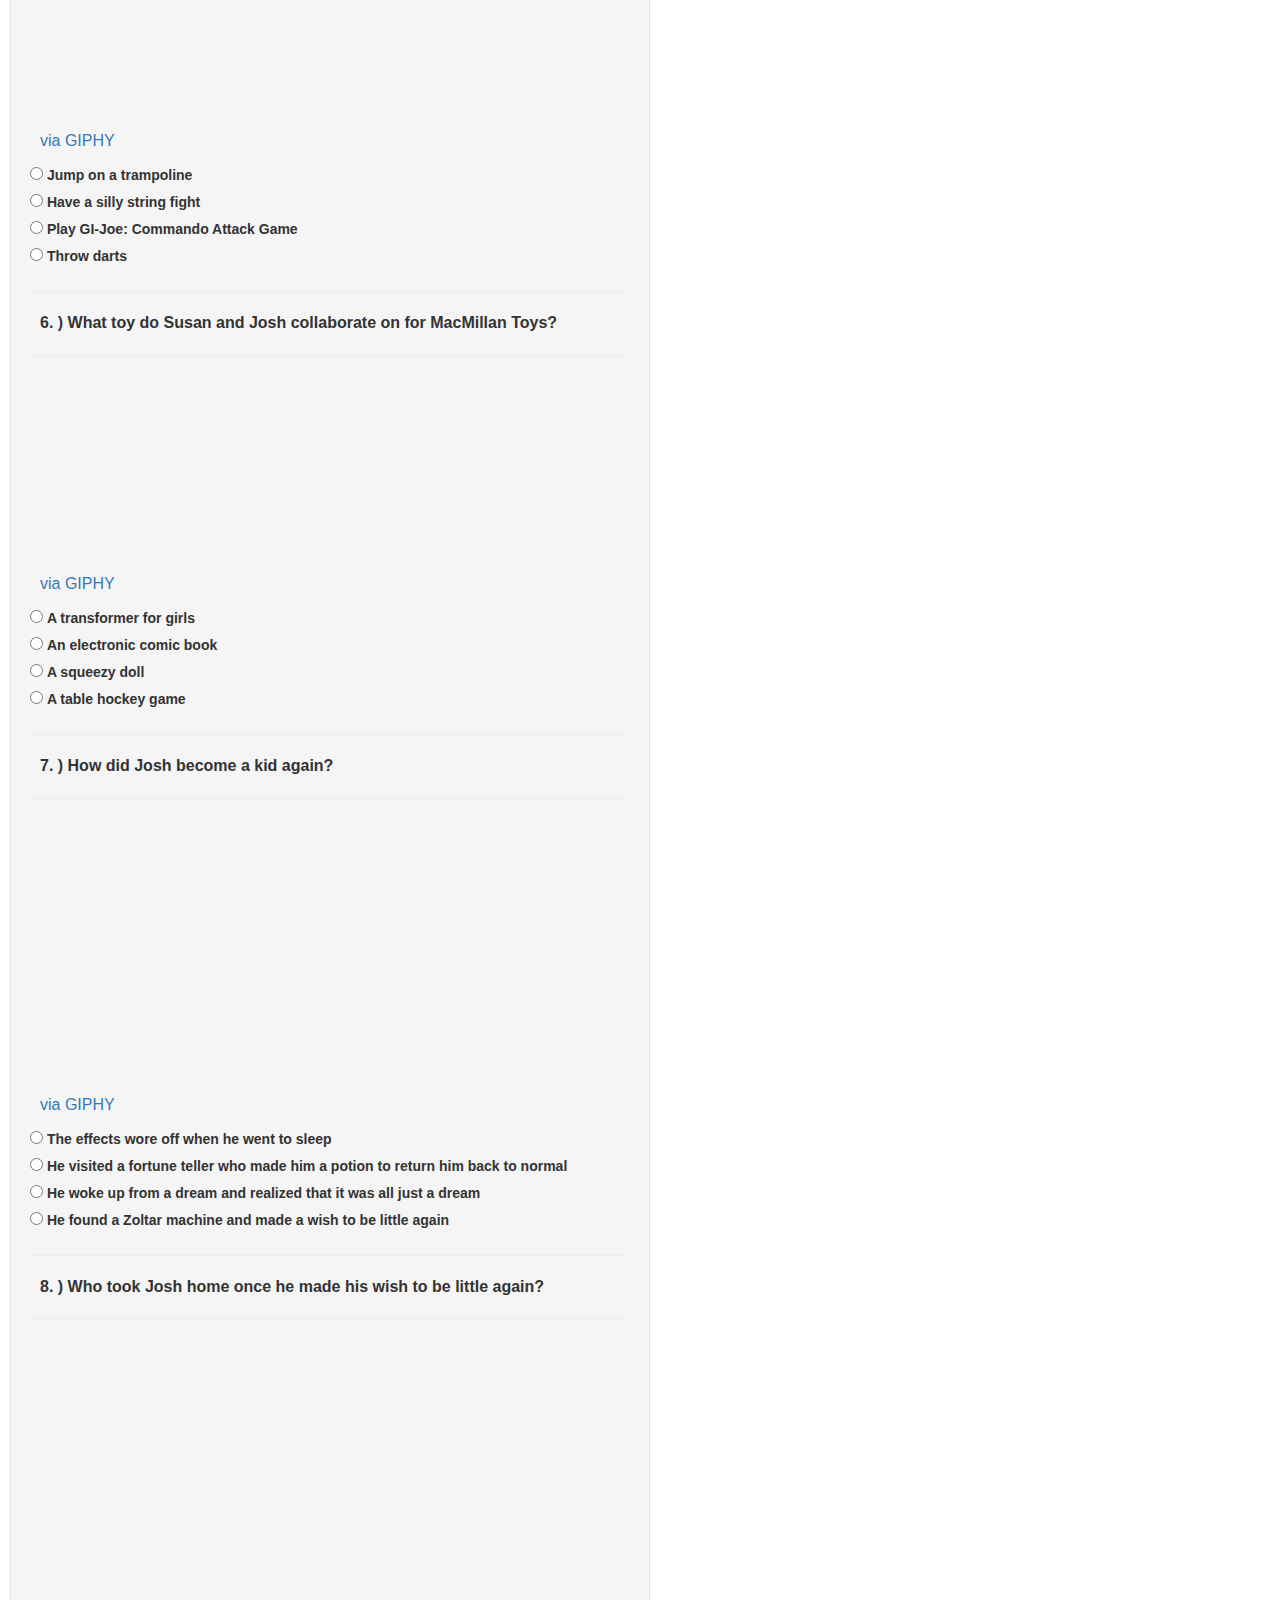
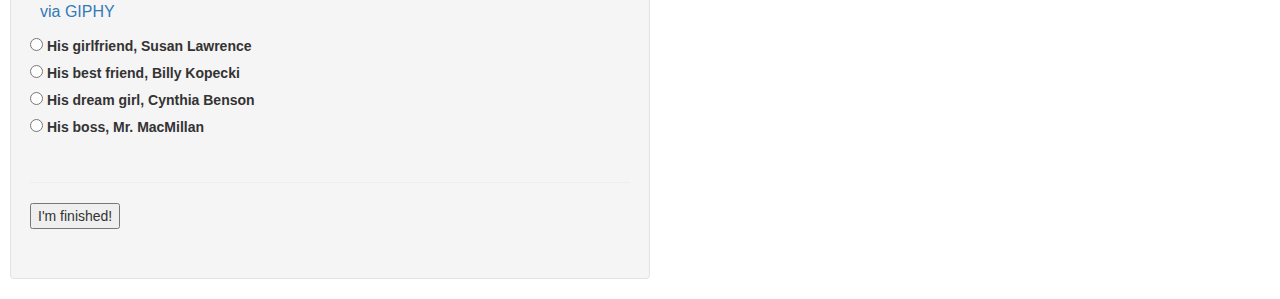
==== commit 3bfe83f4: "divs" ====
--- a/index.html
+++ b/index.html
@@ -5,22 +5,34 @@
     <meta charset="UTF-8">
     <title>Trivia Game</title>
     <link rel="stylesheet" type="text/css" href="assets/css/style.css">
+    <link rel="stylesheet" href="https://maxcdn.bootstrapcdn.com/bootstrap/3.3.7/css/bootstrap.min.css" integrity="sha384-BVYiiSIFeK1dGmJRAkycuHAHRg32OmUcww7on3RYdg4Va+PmSTsz/K68vbdEjh4u" crossorigin="anonymous">
+    <link href="https://fonts.googleapis.com/css?family=Archivo+Black" rel="stylesheet">
+    <link href="https://fonts.googleapis.com/css?family=Francois+One" rel="stylesheet">
+    <link href="https://fonts.googleapis.com/css?family=Francois+One|Ultra" rel="stylesheet">
     <script src="https://ajax.googleapis.com/ajax/libs/jquery/3.2.1/jquery.min.js"></script>
     <script type="text/javascript" src="assets/javascript/app.js"></script>
     
 </head>
 
 <body>
-    <h1>A 'Big' Trivia Game</h1>
+
+    <h1 id="header">A 'Big' Trivia Game</h1>
+    <img src="assets/images/zoltar.jpg" id="zoltar">
     <div class="intro"  id="game-board" class="invisible">
+    <div class="panel panel-default">
+  <div class="panel-body">
         <p>How well do you remember the movie, 'Big' starring Tom Hanks? Try your hand at these eight trivia questions and see how well you do. Be mindful of the timer though! You only have a limited amount of time to complete these questions. Good luck!</p>
-        
+         </div>
+</div>
     
     <p>You have <span id="timer"></span> seconds remaining!</p>
   
 </div>
+<div class="well col-md-6" id="trivia">
     <form id= "quiz" name= "quiz">
-        <p>In the movie 'Big', what did Josh Baskin wish for?</p>
+    <hr>
+        <p><strong>1. ) In the movie 'Big', what did Josh Baskin wish for?</strong></p>
+        <hr>
         <iframe src="https://giphy.com/embed/DRt7Urn4gtfos" width="480" height="260" frameBorder="0" class="giphy-embed" allowFullScreen></iframe>
         <p><a href="https://giphy.com/gifs/big-elizabeth-perkins-david-moscow-DRt7Urn4gtfos">via GIPHY</a></p>
         <div>
@@ -38,7 +50,9 @@
             </br>
         </div>
         <div>
-            <p>What was the name of the arcade machine that Josh made his wish on?</p>
+        <hr>
+            <p><strong>2. ) What was the name of the arcade machine that Josh made his wish on?</strong></p>
+            <hr>
             <iframe src="https://giphy.com/embed/CToJzvhONI6A0" width="480" height="270" frameBorder="0" class="giphy-embed" allowFullScreen></iframe>
             <p><a href="https://giphy.com/gifs/zoltar-CToJzvhONI6A0">via GIPHY</a></p>
             <input type="radio" id="radio5" name="question2" value="Cleo">
@@ -55,11 +69,13 @@
             </br>
         </div>
         <div>
-            <p>At what company does Josh get a job with in New York City?</p>
+        <hr>
+            <p><strong>3. ) At what company does Josh get a job with in New York City?</strong></p>
+            <hr>
             <iframe src="https://giphy.com/embed/3x25aIHgP2jsc" width="480" height="270" frameBorder="0" class="giphy-embed" allowFullScreen></iframe>
             <p><a href="https://giphy.com/gifs/tom-hanks-3x25aIHgP2jsc">via GIPHY</a></p>
             <input type="radio" id="radio9" name="question3" value="F.A.O. Schwarz">
-            <label id="r9">F.A.O. Schwarz</label>
+            <label id="r9">F. A. O. Schwarz</label>
             </br>
             <input type="radio" id="radio10" name="question3" value="MacMillan Toy Company">
             <label id="r10">MacMillan Toy Company</label>
@@ -72,7 +88,9 @@
             </br>
         </div>
         <div>
-            <p>Which of these songs does Josh and Mr. MacMillan play on the Walking Piano at F.A.O. Schwarz?</p>
+        <hr>
+            <p><strong>4. ) Which of these songs does Josh and Mr. MacMillan play on the Walking Piano at F.A.O. Schwarz?</strong></p>
+            <hr>
             <iframe src="https://giphy.com/embed/4iIbR5EhlWHPq" width="480" height="285" frameBorder="0" class="giphy-embed" allowFullScreen></iframe>
             <p><a href="https://giphy.com/gifs/film-big-80s-movies-4iIbR5EhlWHPq">via GIPHY</a></p>
             <input type="radio" id="radio13" name="question4" value="Chopsticks">
@@ -89,7 +107,9 @@
             </br>
         </div>
         <div>
-            <p>After leaving the work party, what does Josh and his co-worker Susan do at his place?</p>
+        <hr>
+            <p><strong>5. ) After leaving the work party, what does Josh and his co-worker Susan do at his place?</strong></p>
+            <hr>
             <iframe src="https://giphy.com/embed/10w8BEthGsGS0U" width="480" height="392" frameBorder="0" class="giphy-embed" allowFullScreen></iframe>
             <p><a href="https://giphy.com/gifs/big-tom-hanks-academy-award-10w8BEthGsGS0U">via GIPHY</a></p>
             <input type="radio" id="radio17" name="question5" value="Jump on a trampoline">
@@ -106,7 +126,9 @@
             </br>
         </div>
         <div>
-            <p>What toy do Susan and Josh collaborate on for MacMillan Toys?</p>
+        <hr>
+            <p><strong>6. ) What toy do Susan and Josh collaborate on for MacMillan Toys?</strong></p>
+            <hr>
             <iframe src="https://giphy.com/embed/YxunEszWCsOpG" width="480" height="192" frameBorder="0" class="giphy-embed" allowFullScreen></iframe>
             <p><a href="https://giphy.com/gifs/big-tom-hanks-elizabeth-perkins-YxunEszWCsOpG">via GIPHY</a></p>
             <input type="radio" id="radio21" name="question6" value="A transformer for girls">
@@ -123,7 +145,9 @@
             </br>
         </div>
         <div>
-            <p>How did Josh become a kid again?</p>
+        <hr>
+            <p><strong>7. ) How did Josh become a kid again?</strong></p>
+            <hr>
             <iframe src="https://giphy.com/embed/9VObaC8bs7PW0" width="480" height="270" frameBorder="0" class="giphy-embed" allowFullScreen></iframe>
             <p><a href="https://giphy.com/gifs/zoltar-your-wish-is-granted-9VObaC8bs7PW0">via GIPHY</a></p>
             <input type="radio" id="radio25" name="question7" value="The effects wore off when he went to sleep">
@@ -140,7 +164,9 @@
                 </br>
         </div>
         <div>
-            <p>Who took Josh home once he made his wish to be little again?</p>
+        <hr>
+            <p><strong>8. ) Who took Josh home once he made his wish to be little again?</strong></p>
+            <hr>
             <iframe src="https://giphy.com/embed/7FgcOayLFeMuY" width="480" height="257" frameBorder="0" class="giphy-embed" allowFullScreen></iframe>
             <p><a href="https://giphy.com/gifs/big-tom-hanks-jared-rushton-7FgcOayLFeMuY">via GIPHY</a></p>
             <input type="radio" id="radio29" name="question8" value="His girlfriend, Susan Lawrence">
@@ -156,20 +182,25 @@
                 <label id="r32">His boss, Mr. MacMillan</label>
                 </br>
                 </br>
-        </div>
+                <hr>
+        
     
     <input id="button" type="button" value="I'm finished!" 
     onclick="check();">
     <div id="after_submit">
-
+    </br>
+     <div id="score-board">
+            <p id="correct"></p>
+            <p id="incorrect"></p>
+        </div>
+</div>
+        </div>
     </div>
     </div>
+    </br>
+   
 </form>
 
-    <div id="score-board">
-            <p id="correct"></p>
-            <p id="incorrect"></p>
-        </div>
 
 </body>
 
--- a/assets/css/style.css
+++ b/assets/css/style.css
@@ -1,10 +1,41 @@
 body {
-	text-indent: 10px;
+	align-items: center;
+	background-color: black;
+	font-family: 'Archivo Black', sans-serif;
+
+	
 }
 
+#timer {
+	font-size: 25px;
+}
 
+#zoltar {
+	height: 350px;
+	width: 500px;
+	margin-left: 10px;
+}	
+
+#header {
+	margin-right: 150px;
+	color: white;
+	text-indent: 10px;
+	font-family: 'Ultra', serif;
+	font-size: 60px;
+	text-shadow: 5px;
+	background-color: grey;
+	padding: 30px;
+	padding-top: 20px;
+	margin-top:  0;
 	
+}
 
+#trivia {
+	margin-left: 10px;
+}
+.intro {
+	align-items: right;
+	width: 500px;
 }
 
 #start {
@@ -16,8 +47,24 @@
 	font-size: 16px;
 }
 
+#game-board {
+	margin-left: 10px;
+}
+
 
 #timer {
 	color:red;
 }
 
+p {
+	font-size: 16px;
+	text-indent: 10px;
+}
+
+#button {
+	 /*float: right;*/
+}
+
+#scoreboard {
+	float: right;
+}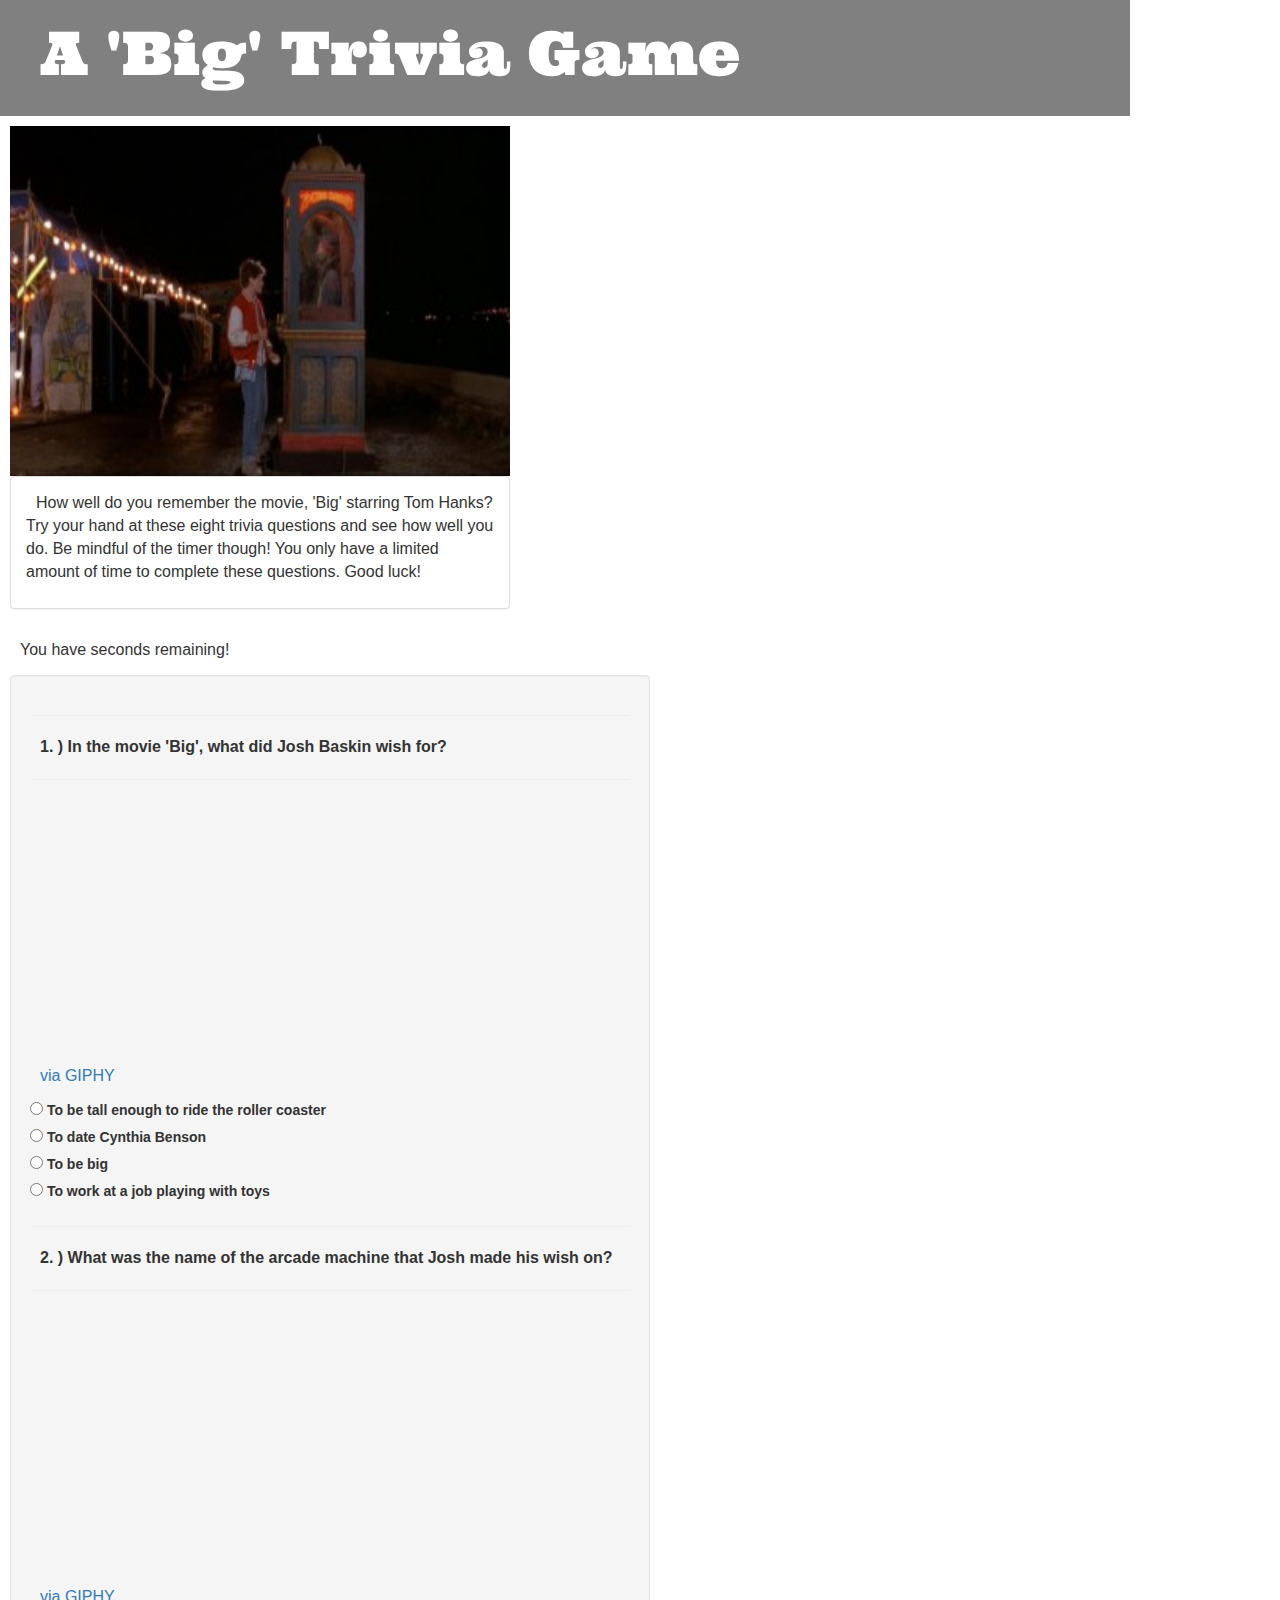
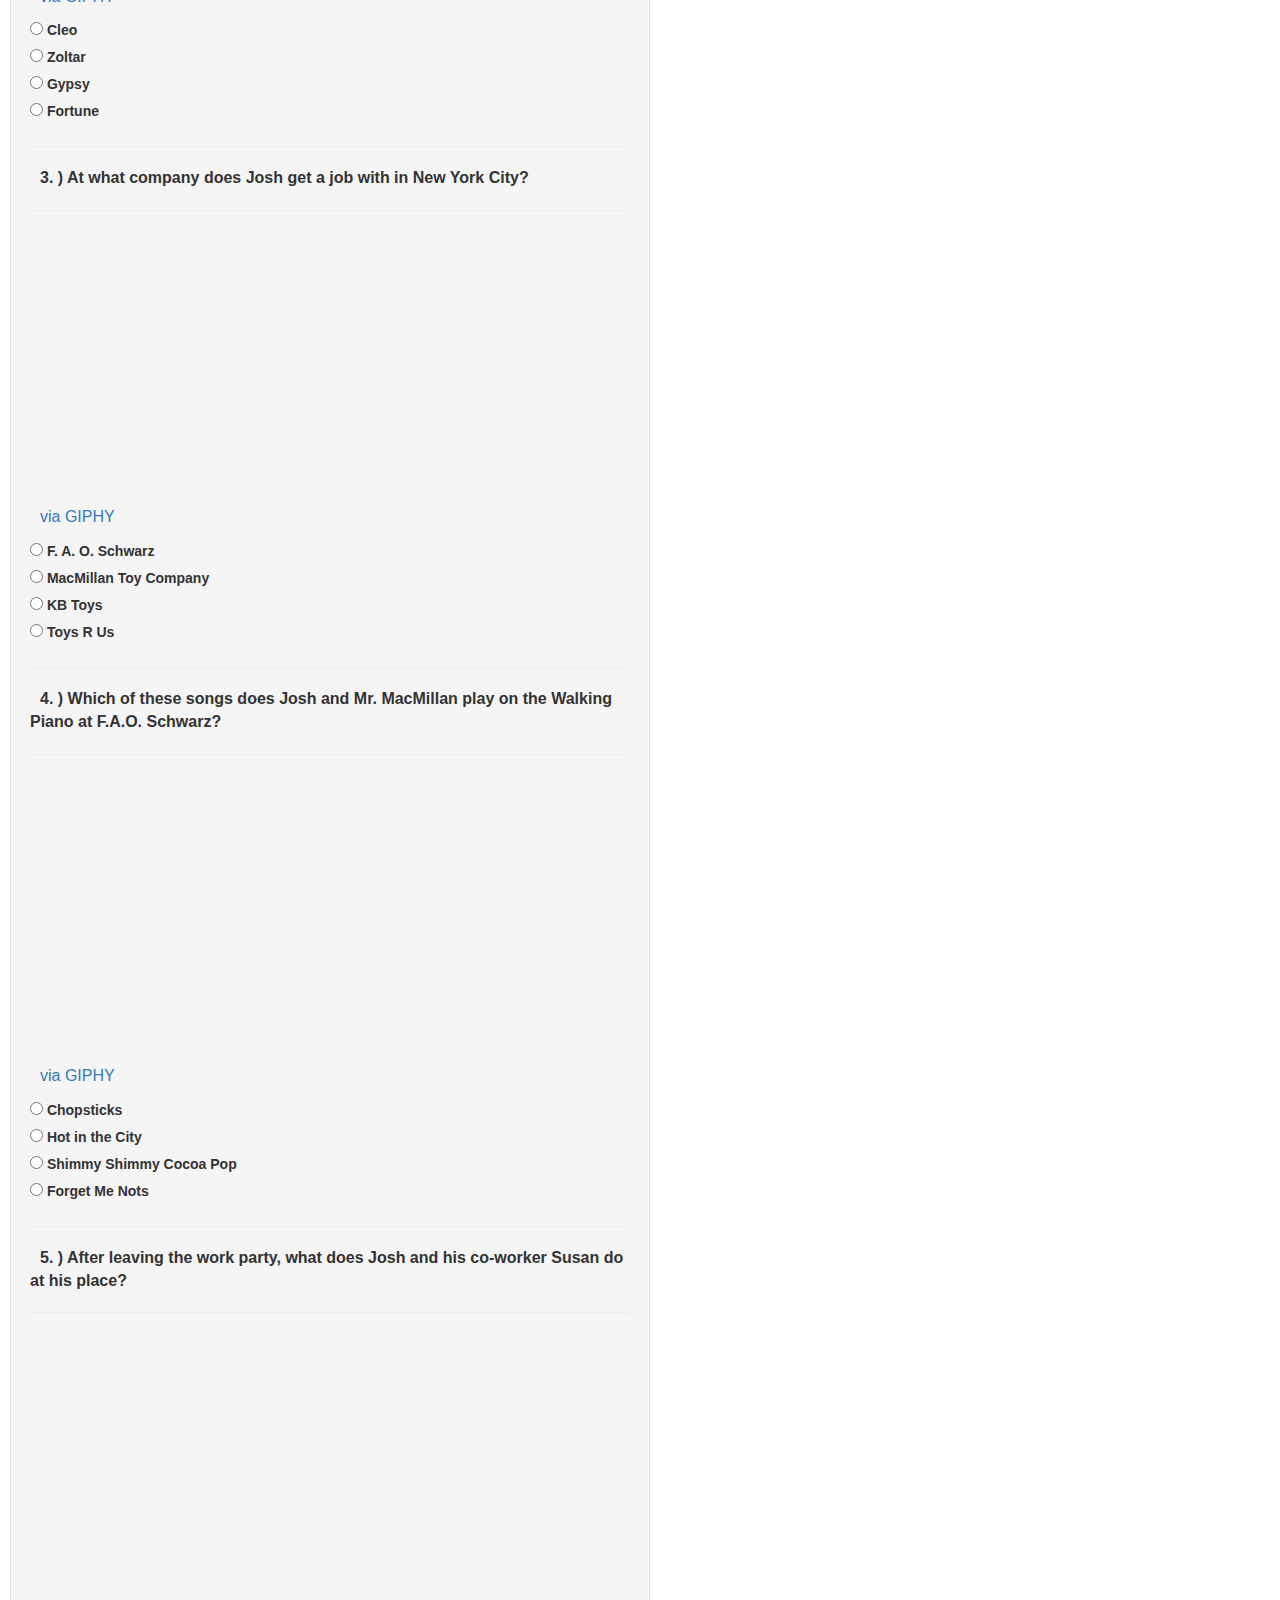
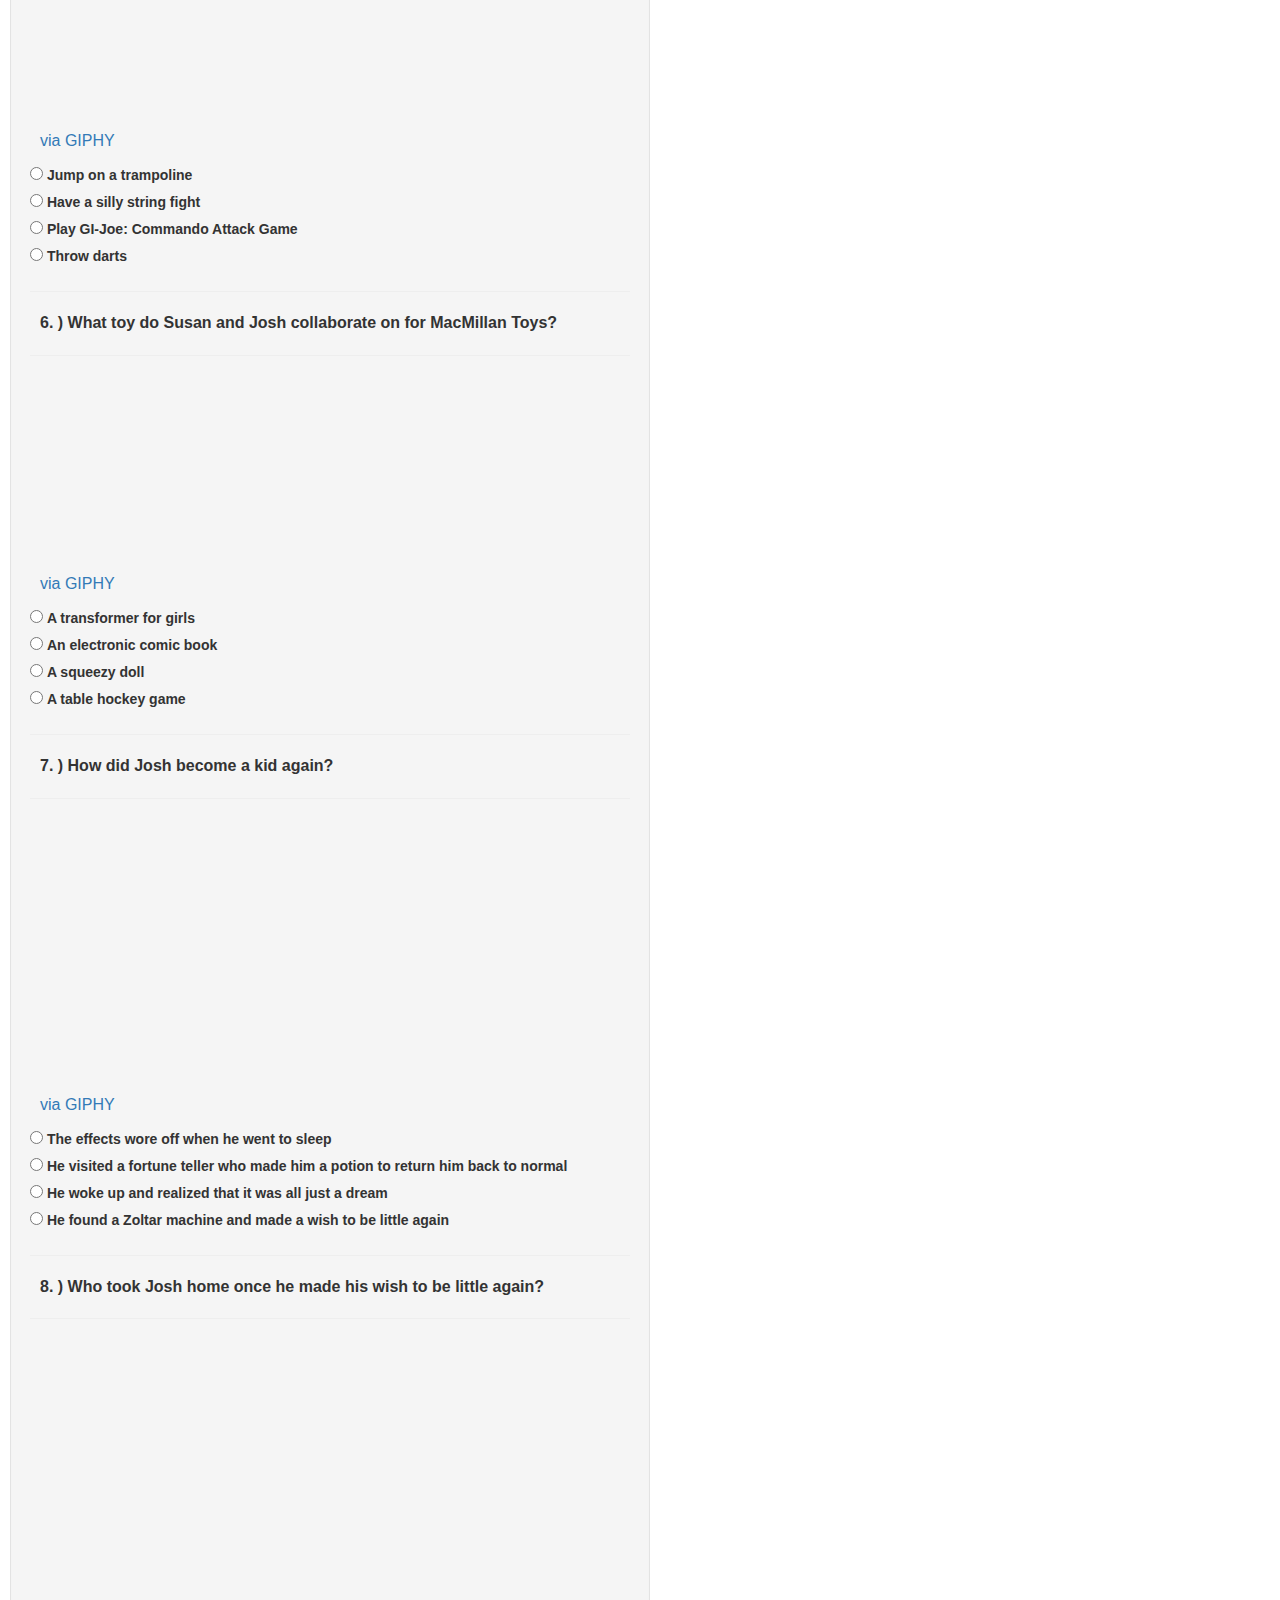
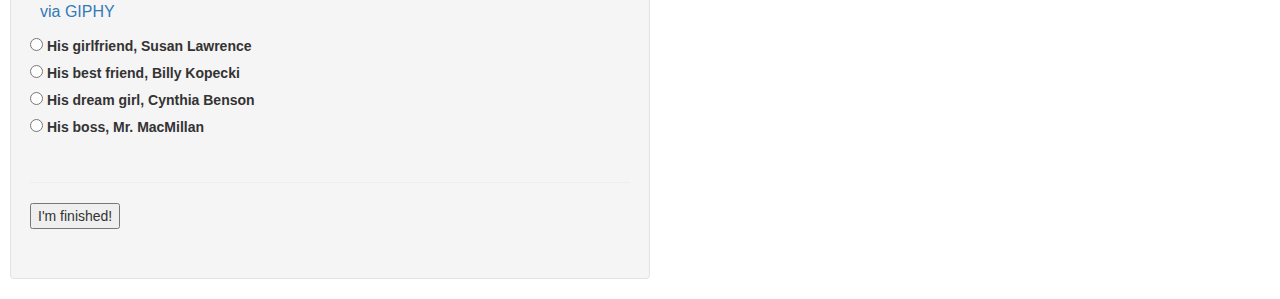
==== commit 987a5d03: "editing question error" ====
--- a/index.html
+++ b/index.html
@@ -157,7 +157,7 @@
             <label id="r26">He visited a fortune teller who made him a potion to return him back to normal</label>
                 </br>
                 <input type="radio" id="radio27" name="question7" value="He woke up from a dream and realized that it was all just a dream">
-                <label id="r27">He woke up from a dream and realized that it was all just a dream</label>
+                <label id="r27">He woke up and realized that it was all just a dream</label>
                 </br>
                 <input type="radio" id="radio28" name="question7" value="He found a Zoltar machine and made a wish to be little again">
                 <label id="r28">He found a Zoltar machine and made a wish to be little again</label>
